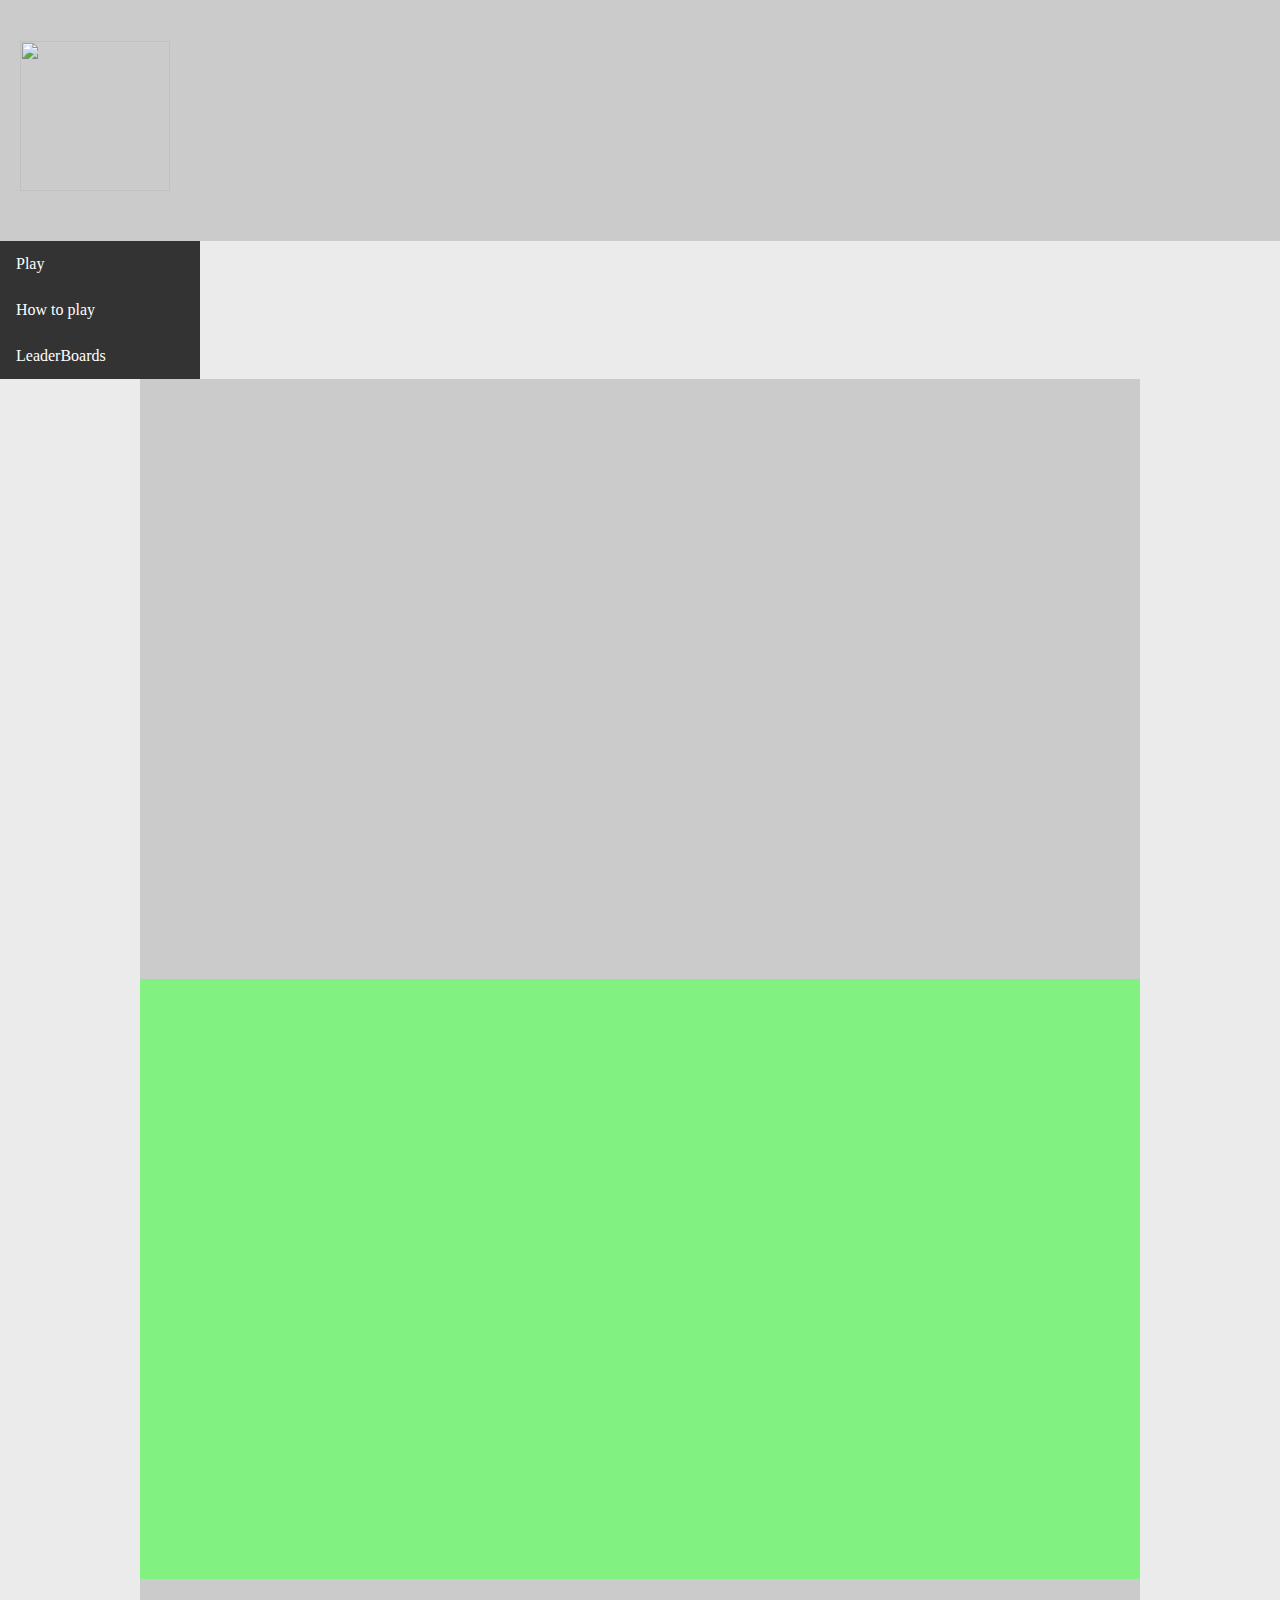
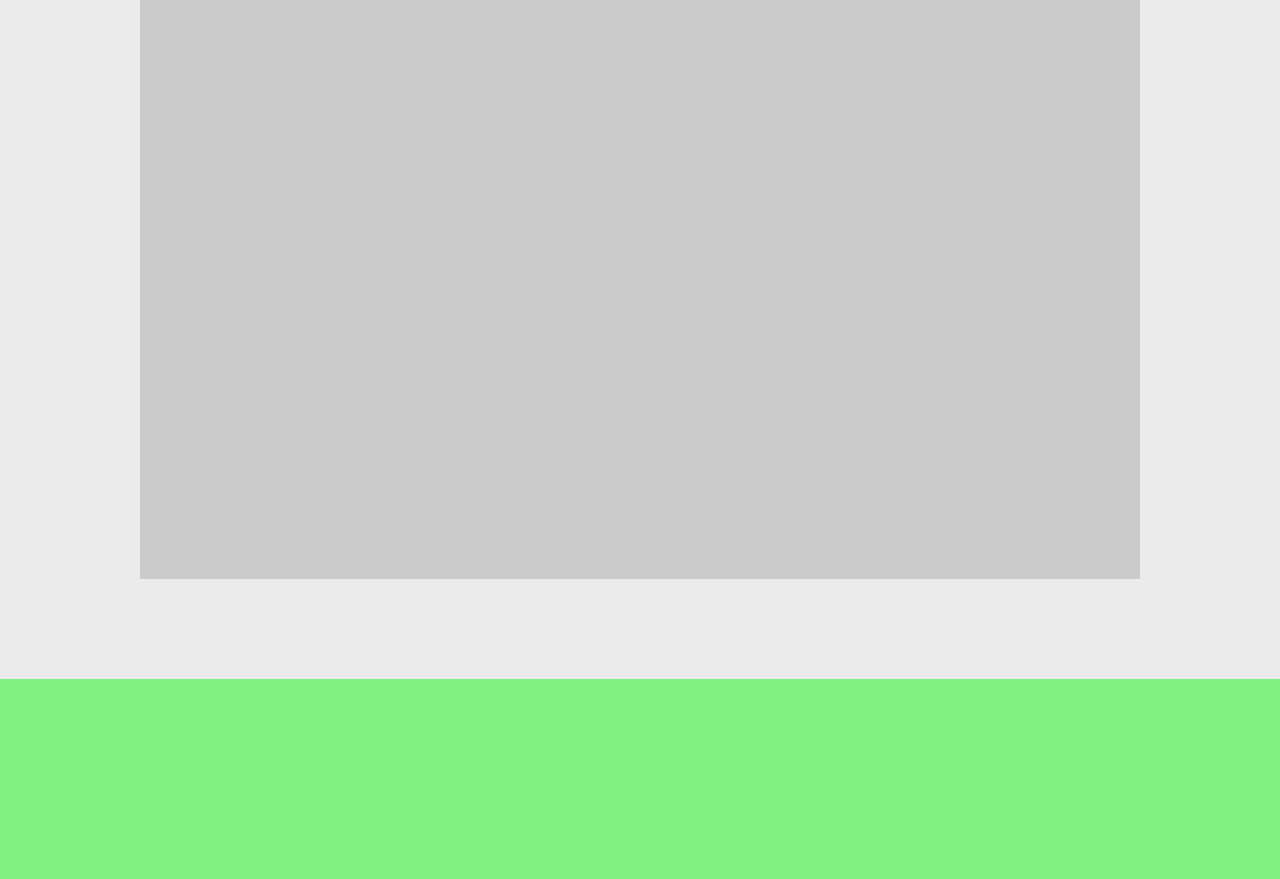
==== index.html @ 2e2e2897 "index ver3.2" ====
<!DOCTYPE html>
<html>
<head>
	<title>DINO GURIN</title>
</head>
<style type="text/css">
	body{
		    background-color: rgb(235, 235, 235);
		    margin:0px;
	}
	.header {
  		background-color: #f1f1f1;
  		padding: 20px;
  		background-color: rgb(203,203,203);
	}
	#logo{
		width: 150px;
		height: 150px;
	}
	#block1{
		width: 1000px;
		height: 600px;
		background-color: rgb(203,203,203);
		margin:auto;
		margin-top: 0px;
		position :relative;
	}
	#block2{
		width: 1000px;
		height: 600px;
		background-color: rgb(129,241,129);
		margin:auto;
	}
	#block3{
		width: 1000px;
		height: 600px;
		background-color: rgb(203,203,203);
		margin:auto;
	}
	.footer{
		background-color: rgb(129,241,129);
		padding: 100px;
		margin-top: 100px;
	}
	ul {
  	list-style-type: none;
  	margin: 0;
  	padding: 0;
  	width: 200px;
  	overflow: hidden;
  	background-color: #333;
 	position: sticky;
 	top: 0;
 	animation: aniul 2s ;
	}
	@keyframes aniul{
  		from{width: 1px}
		to{width: 200px}
	}
	li a {
  	display: block;
  	color: white;
  	padding: 14px 16px;
  	text-decoration: none;
  	}
	li a:hover {
  	background-color: #111;
	}

</style>
<body>
	<div class="header">
  	<h1><img id="logo" src="logohead.png"></h1>
	</div>
	<ul>
  <li><a href="#block1">Play</a></li>
  <li><a href="#block2">How to play</a></li>
  <li><a href="#block3">LeaderBoards</a></li>
</ul>
	<div id="block1"></div>
	<div id="block2"></div>
	<div id="block3"></div>

	
	<div class="footer"></div>

</body>
</html>
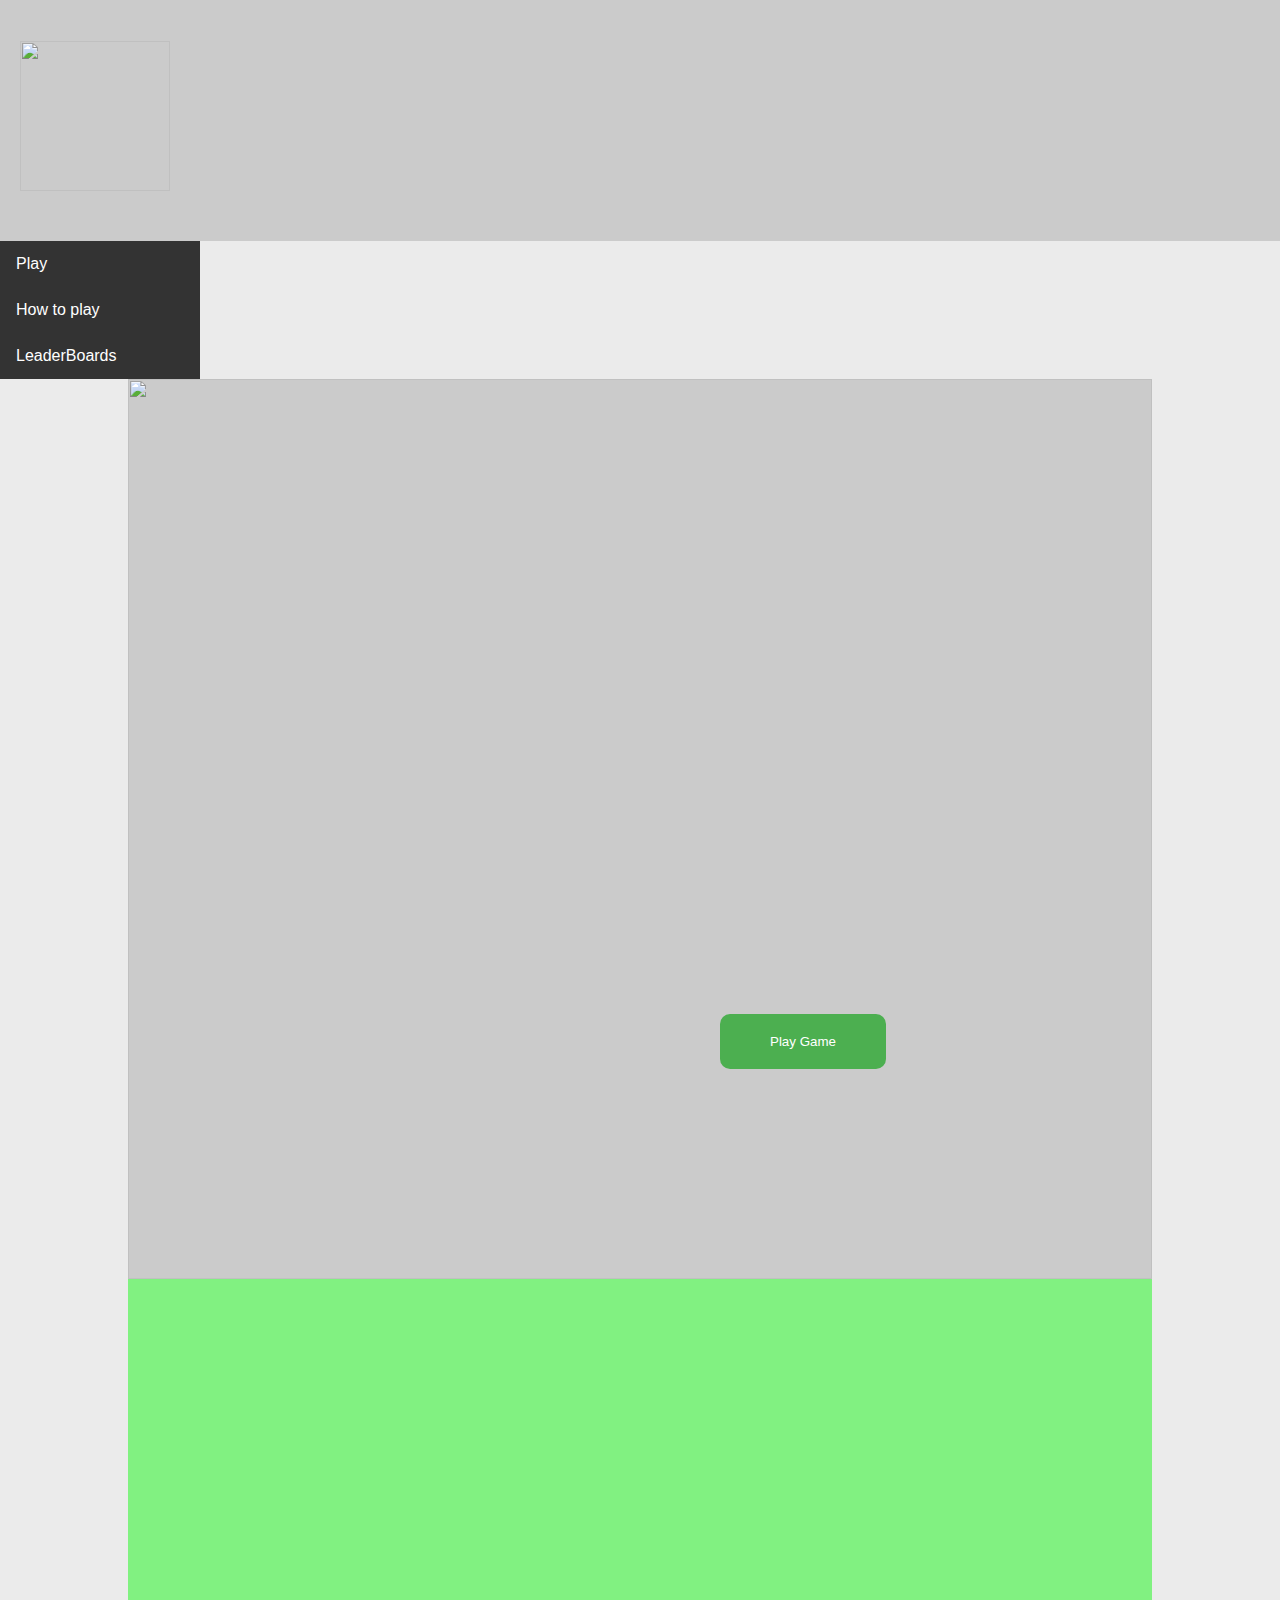
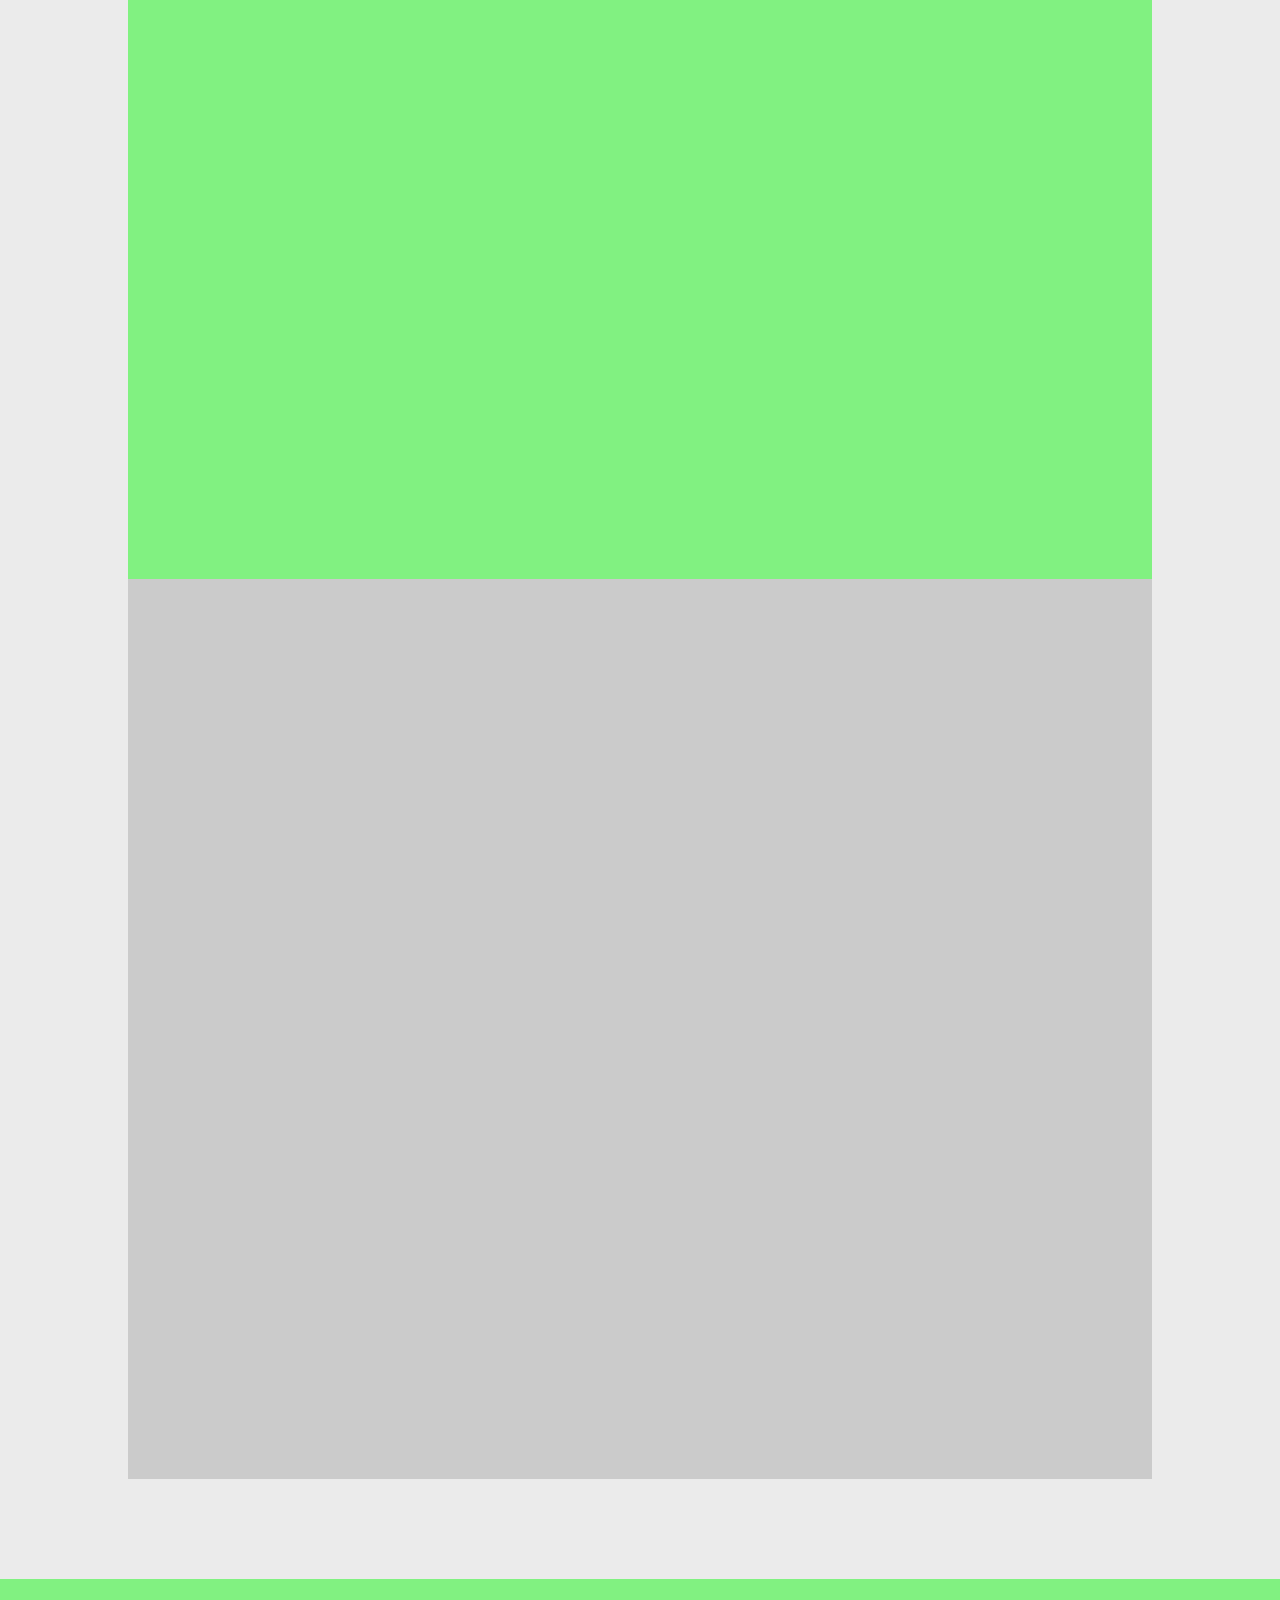
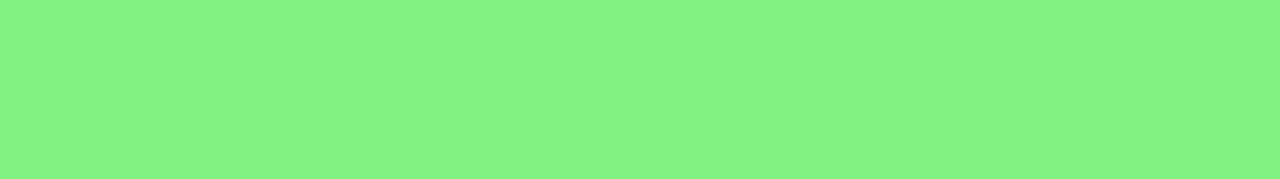
==== commit b278395c: "index ver 0.6" ====
--- a/index.html
+++ b/index.html
@@ -1,47 +1,60 @@
 <!DOCTYPE html>
 <html>
 <head>
-	<title>DINO GURIN</title>
+	<title>Dino Gurin</title>
 </head>
 <style type="text/css">
 	body{
 		    background-color: rgb(235, 235, 235);
 		    margin:0px;
-	}
+		    font-family: Arial, Helvetica, sans-serif;
+	}
+
 	.header {
   		background-color: #f1f1f1;
   		padding: 20px;
   		background-color: rgb(203,203,203);
 	}
+
 	#logo{
 		width: 150px;
 		height: 150px;
-	}
+
+		
+	}
+
 	#block1{
-		width: 1000px;
-		height: 600px;
+		width: 80vw;
+		height: 100vh;
 		background-color: rgb(203,203,203);
 		margin:auto;
 		margin-top: 0px;
-		position :relative;
-	}
+	}
+	#block1img{
+		width: 80vw;
+		height: 100vh;
+	}
+
 	#block2{
-		width: 1000px;
-		height: 600px;
+		width: 80vw;
+		height: 100vh;
 		background-color: rgb(129,241,129);
 		margin:auto;
 	}
+
 	#block3{
-		width: 1000px;
-		height: 600px;
+		width: 80vw;
+		height: 100vh;
 		background-color: rgb(203,203,203);
 		margin:auto;
 	}
+
 	.footer{
 		background-color: rgb(129,241,129);
 		padding: 100px;
 		margin-top: 100px;
 	}
+
 	ul {
   	list-style-type: none;
   	margin: 0;
@@ -53,10 +66,12 @@
  	top: 0;
  	animation: aniul 2s ;
 	}
+
 	@keyframes aniul{
   		from{width: 1px}
 		to{width: 200px}
 	}
+
 	li a {
   	display: block;
   	color: white;
@@ -66,6 +81,128 @@
 	li a:hover {
   	background-color: #111;
 	}
+
+
+
+	h2{
+  font-style: solid;
+  font-style: italic;
+  color: hsl(123,100%,50%);
+  text-align: center;
+}
+input[type=text]{
+  width: 100%;
+  padding: 12px 20px;
+  margin: 8px 0;
+  display: inline-block;
+  border: 1px solid #ccc;
+  box-sizing: border-box;
+}
+body div#playgame{
+  display: block;
+  position: absolute;
+  top: 110%;
+  padding: 16px;
+  left: 55%;
+  bottom: 55%;
+  z-index: 1;
+}
+button {
+  background-color: #4CAF50;
+  color: white;
+  padding: 20px 50px;
+  margin: 8px 0;
+  border: none;
+  cursor: pointer;
+  width: 20%;
+  border-radius: 10px; 
+}
+
+button:hover {
+  opacity: 0.8;
+  background-color: yellow;
+  color: black;
+}
+
+.cancelbtn {
+  width: auto;
+  padding: 10px 18px;
+  background-color: #f44336;
+}
+
+.imgcontainer {
+  text-align: center;
+  margin: 24px 0 12px 0;
+  position: relative;
+}
+
+img.avatar {
+  width: 40%;
+  border-radius: 50%;
+}
+
+.container {
+  padding: 16px;
+}
+
+span.psw {
+  float: right;
+  padding-top: 16px;
+}
+.modal {
+  display: none; /* Hidden by default */
+  position: fixed; /* Stay in place */
+  z-index: 1; /* Sit on top */
+  left: 0;
+  top: 0;
+  width: 100%; /* Full width */
+  height: 100%; /* Full height */
+  overflow: auto; /* Enable scroll if needed */
+  background-color: rgb(0,0,0); /* Fallback color */
+  background-color: rgba(0,0,0,0.4); /* Black w/ opacity */
+  padding-top: 60px;
+}
+.modal-content {
+  background-color: #fefefe;
+  margin: 5% auto 15% auto; /* 5% from the top, 15% from the bottom and centered */
+  border: 1px solid #888;
+  width: 80%; /* Could be more or less, depending on screen size */
+}
+.close {
+  position: absolute;
+  right: 25px;
+  top: 0;
+  color: #000;
+  font-size: 35px;
+  font-weight: bold;
+}
+
+.close:hover,
+.close:focus {
+  color: red;
+  cursor: pointer;
+}
+
+/* Add Zoom Animation */
+.animate {
+  animation: animatezoom 0.6s
+}
+
+@keyframes animatezoom {
+  from {transform: scale(0)}
+  to {transform: scale(1)}
+}
+
+/* Change styles for span and cancel button on extra small screens */
+@media screen and (max-width: 300px) {
+  span.psw {
+     display: block;
+     float: none;
+  }
+  .cancelbtn {
+     width: 100%;
+  }
+}
 
 </style>
 <body>
@@ -77,12 +214,48 @@
   <li><a href="#block2">How to play</a></li>
   <li><a href="#block3">LeaderBoards</a></li>
 </ul>
-	<div id="block1"></div>
+	<div id="block1"><img id="block1img" src="block1.jpg"></div>
 	<div id="block2"></div>
 	<div id="block3"></div>
 
+
+	<div id="playgame">
+<button onclick="document.getElementById('id01').style.display='block'" style="width:auto;">Play Game</button>
+</div>
+<div id="id01" class="modal">
+
+  <form class="modal-content animate" action="/action_page.php">
+    <div class="imgcontainer">
+      <span onclick="document.getElementById('id01').style.display='none'" class="close" title="Close Modal">&times;</span>
+    </div>
+
+    <div class="container">
+      <label for="uname"><b>Username</b></label>
+      <input type="text" placeholder="Enter Username" name="uname" required>
+
+      <button type="submit">Agree</button>
+    </div>
+
+    <div class="container" style="background-color:#f1f1f1">
+      <button type="button" onclick="document.getElementById('id01').style.display='none'" class="cancelbtn">Cancel</button>
+    </div>
+  </form>
+</div>
+
 	
 	<div class="footer"></div>
 
+	<script>
+// Get the modal
+var modal = document.getElementById('id01');
+
+// When the user clicks anywhere outside of the modal, close it
+window.onclick = function(event) {
+    if (event.target == modal) {
+        modal.style.display = "none";
+    }
+}
+</script>
+
 </body>
 </html>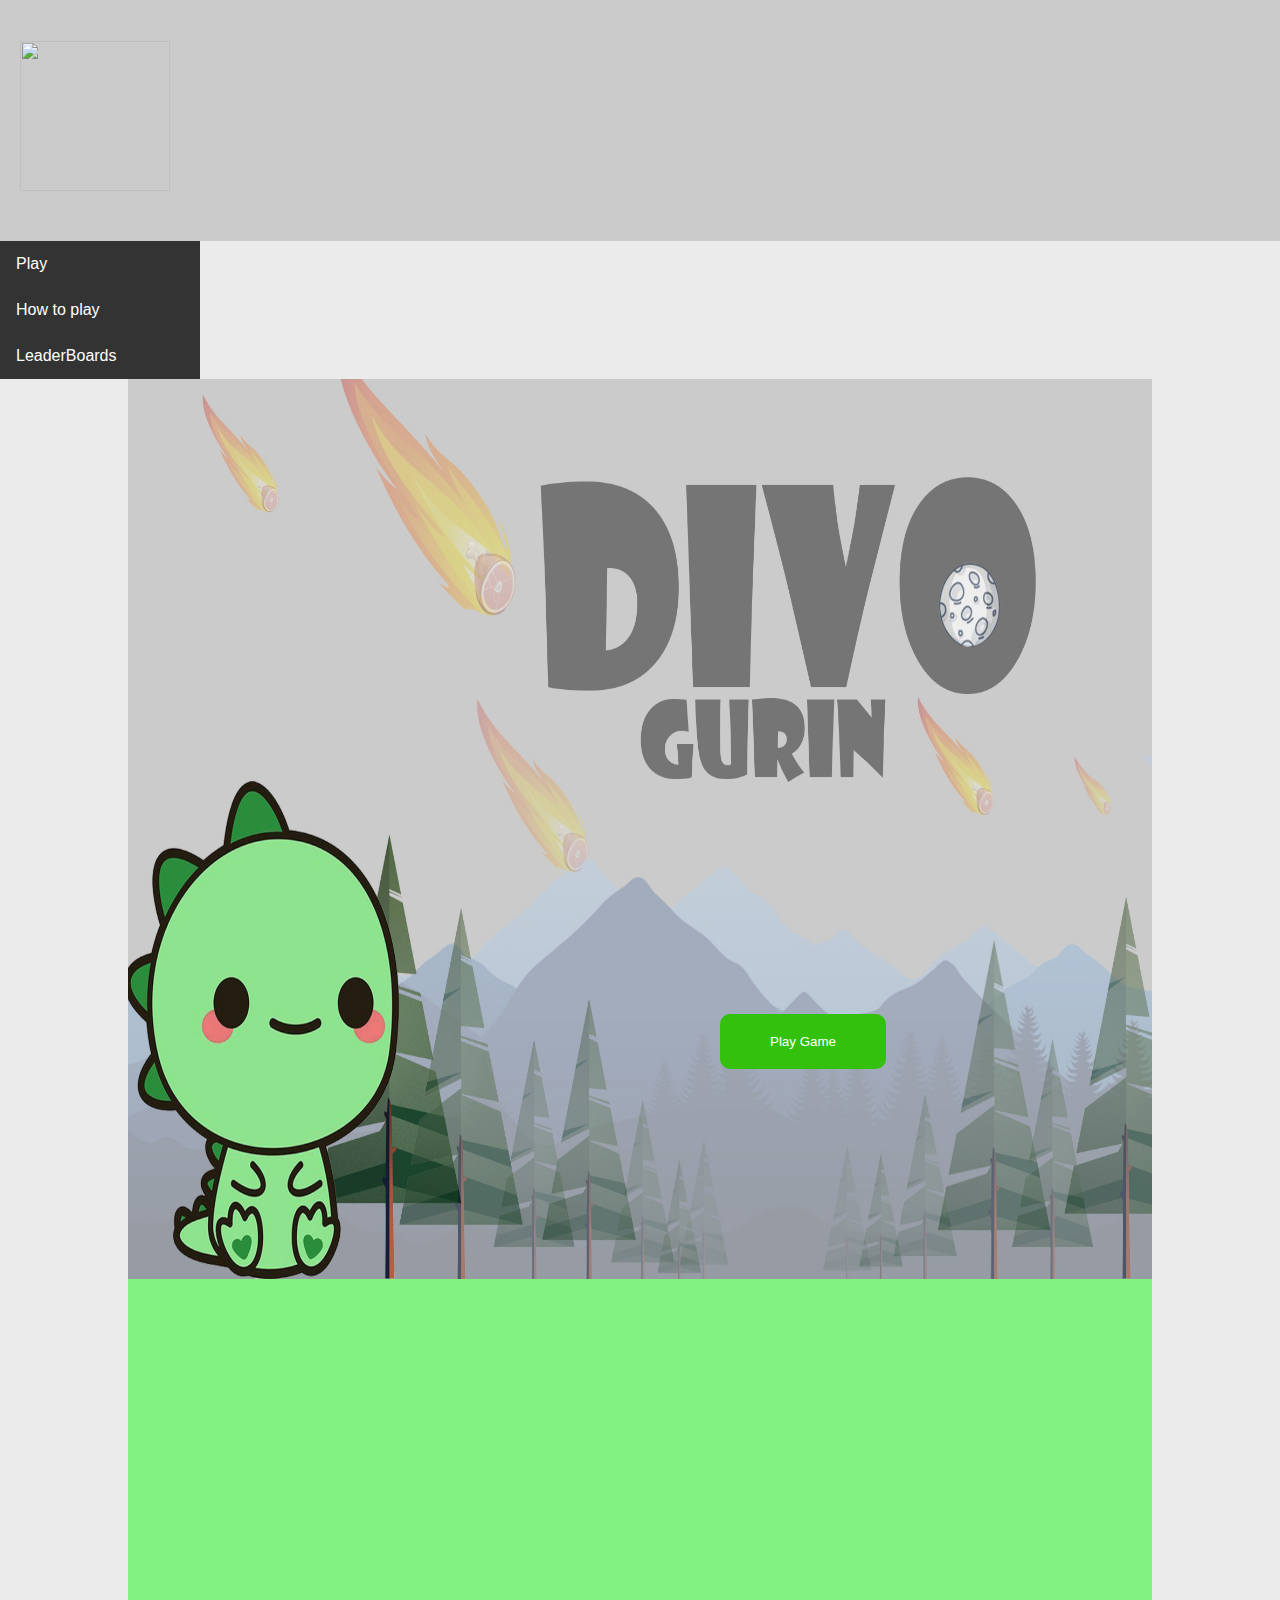
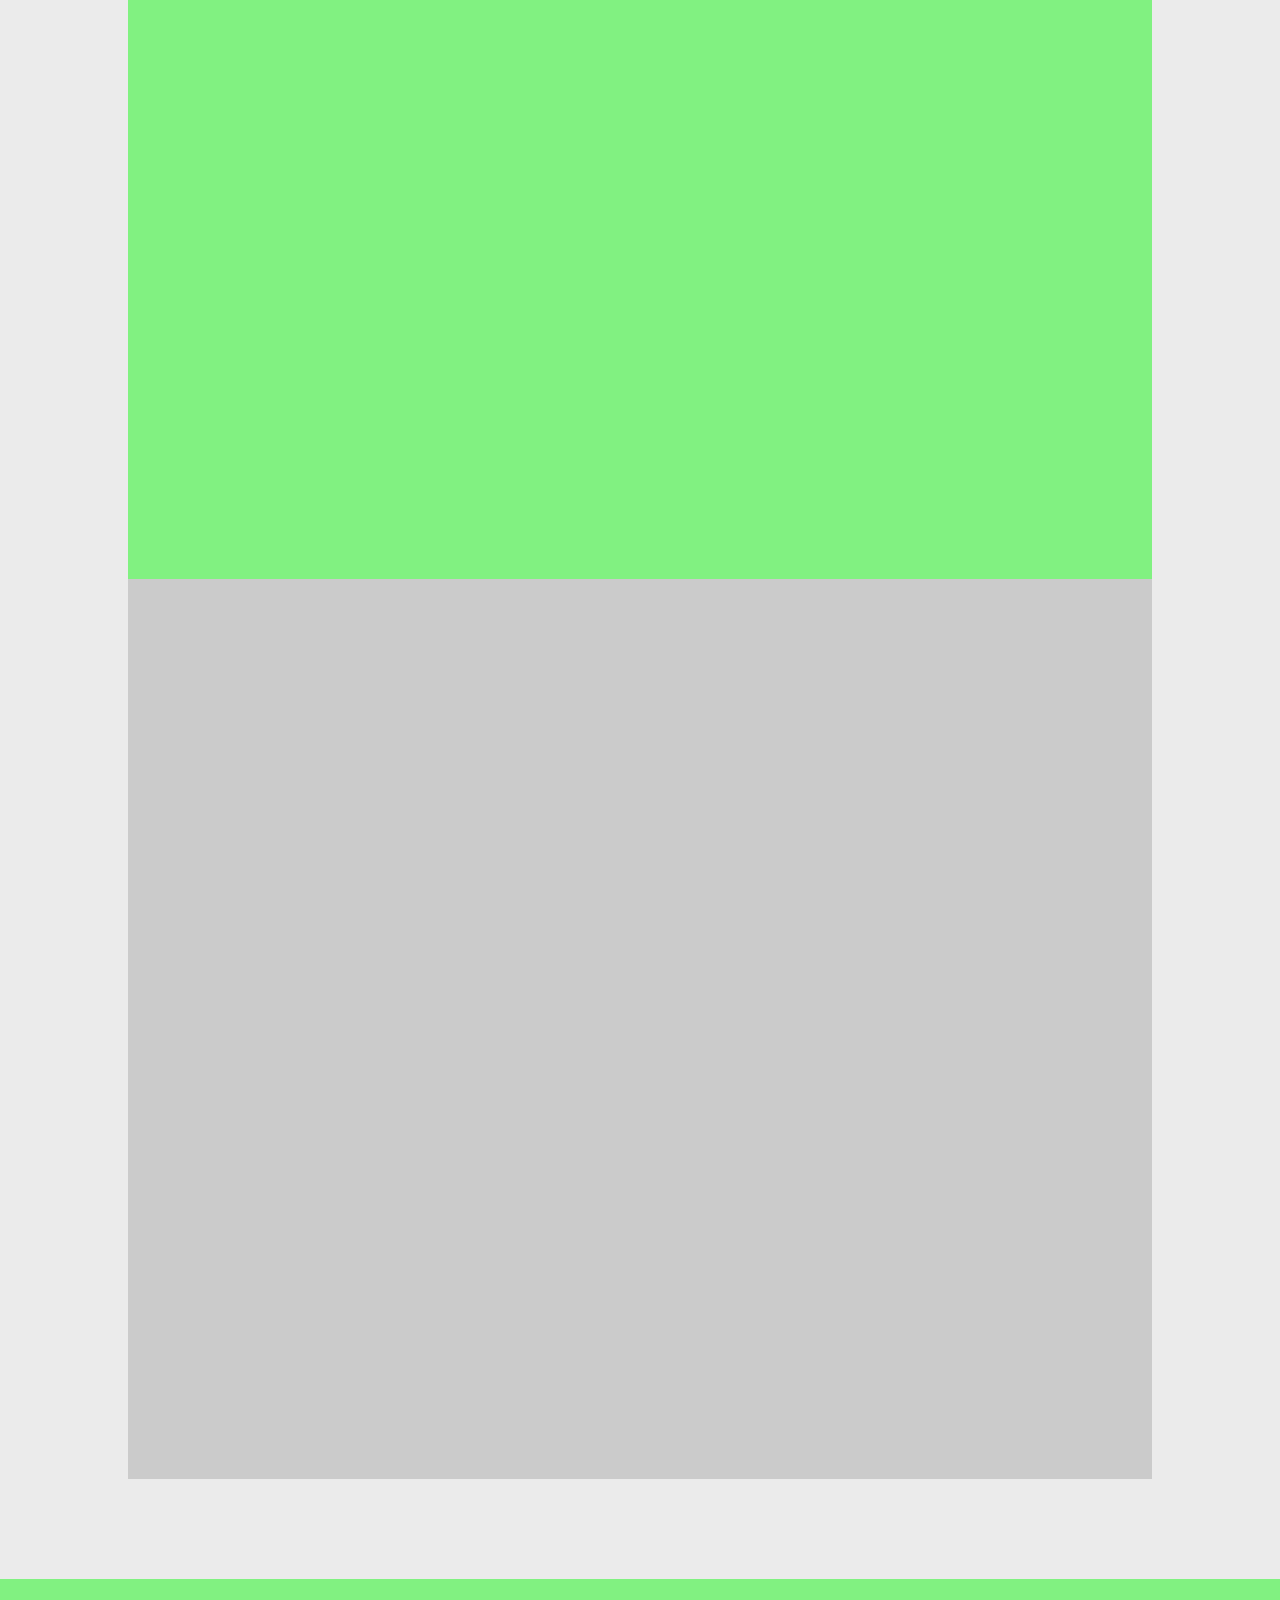
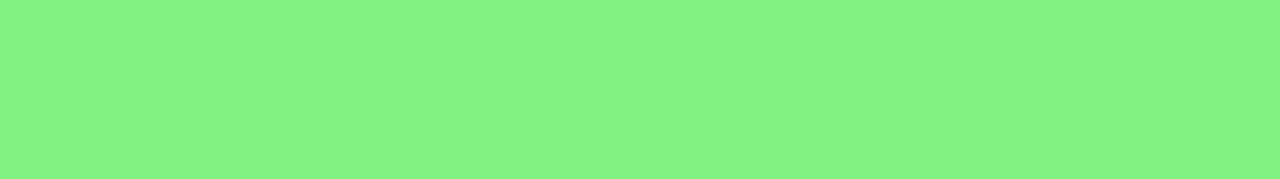
==== commit 847ffce0: "Update index.html" ====
--- a/index.html
+++ b/index.html
@@ -91,7 +91,7 @@
   text-align: center;
 }
 input[type=text]{
-  width: 100%;
+  width: 30%;
   padding: 12px 20px;
   margin: 8px 0;
   display: inline-block;
@@ -108,7 +108,7 @@
   z-index: 1;
 }
 button {
-  background-color: #4CAF50;
+  background-color: #33c10d;;
   color: white;
   padding: 20px 50px;
   margin: 8px 0;
@@ -119,9 +119,9 @@
 }
 
 button:hover {
-  opacity: 0.8;
-  background-color: yellow;
-  color: black;
+  opacity: 0.1r;
+  background-color: gray;
+  color: white;
 }
 
 .cancelbtn {
@@ -157,10 +157,10 @@
   top: 0;
   width: 100%; /* Full width */
   height: 100%; /* Full height */
-  overflow: auto; /* Enable scroll if needed */
+  overflow: hidden; /* Enable scroll if needed */
   background-color: rgb(0,0,0); /* Fallback color */
   background-color: rgba(0,0,0,0.4); /* Black w/ opacity */
-  padding-top: 60px;
+  padding-top: 70px;
 }
 .modal-content {
   background-color: #fefefe;
@@ -224,14 +224,14 @@
 </div>
 <div id="id01" class="modal">
 
-  <form class="modal-content animate" action="/action_page.php">
+  <form class="modal-content animate" action="game.html">
     <div class="imgcontainer">
       <span onclick="document.getElementById('id01').style.display='none'" class="close" title="Close Modal">&times;</span>
     </div>
 
     <div class="container">
       <label for="uname"><b>Username</b></label>
-      <input type="text" placeholder="Enter Username" name="uname" required>
+      <input type="text" placeholder="Enter Username" name="uname" required><br>
 
       <button type="submit">Agree</button>
     </div>
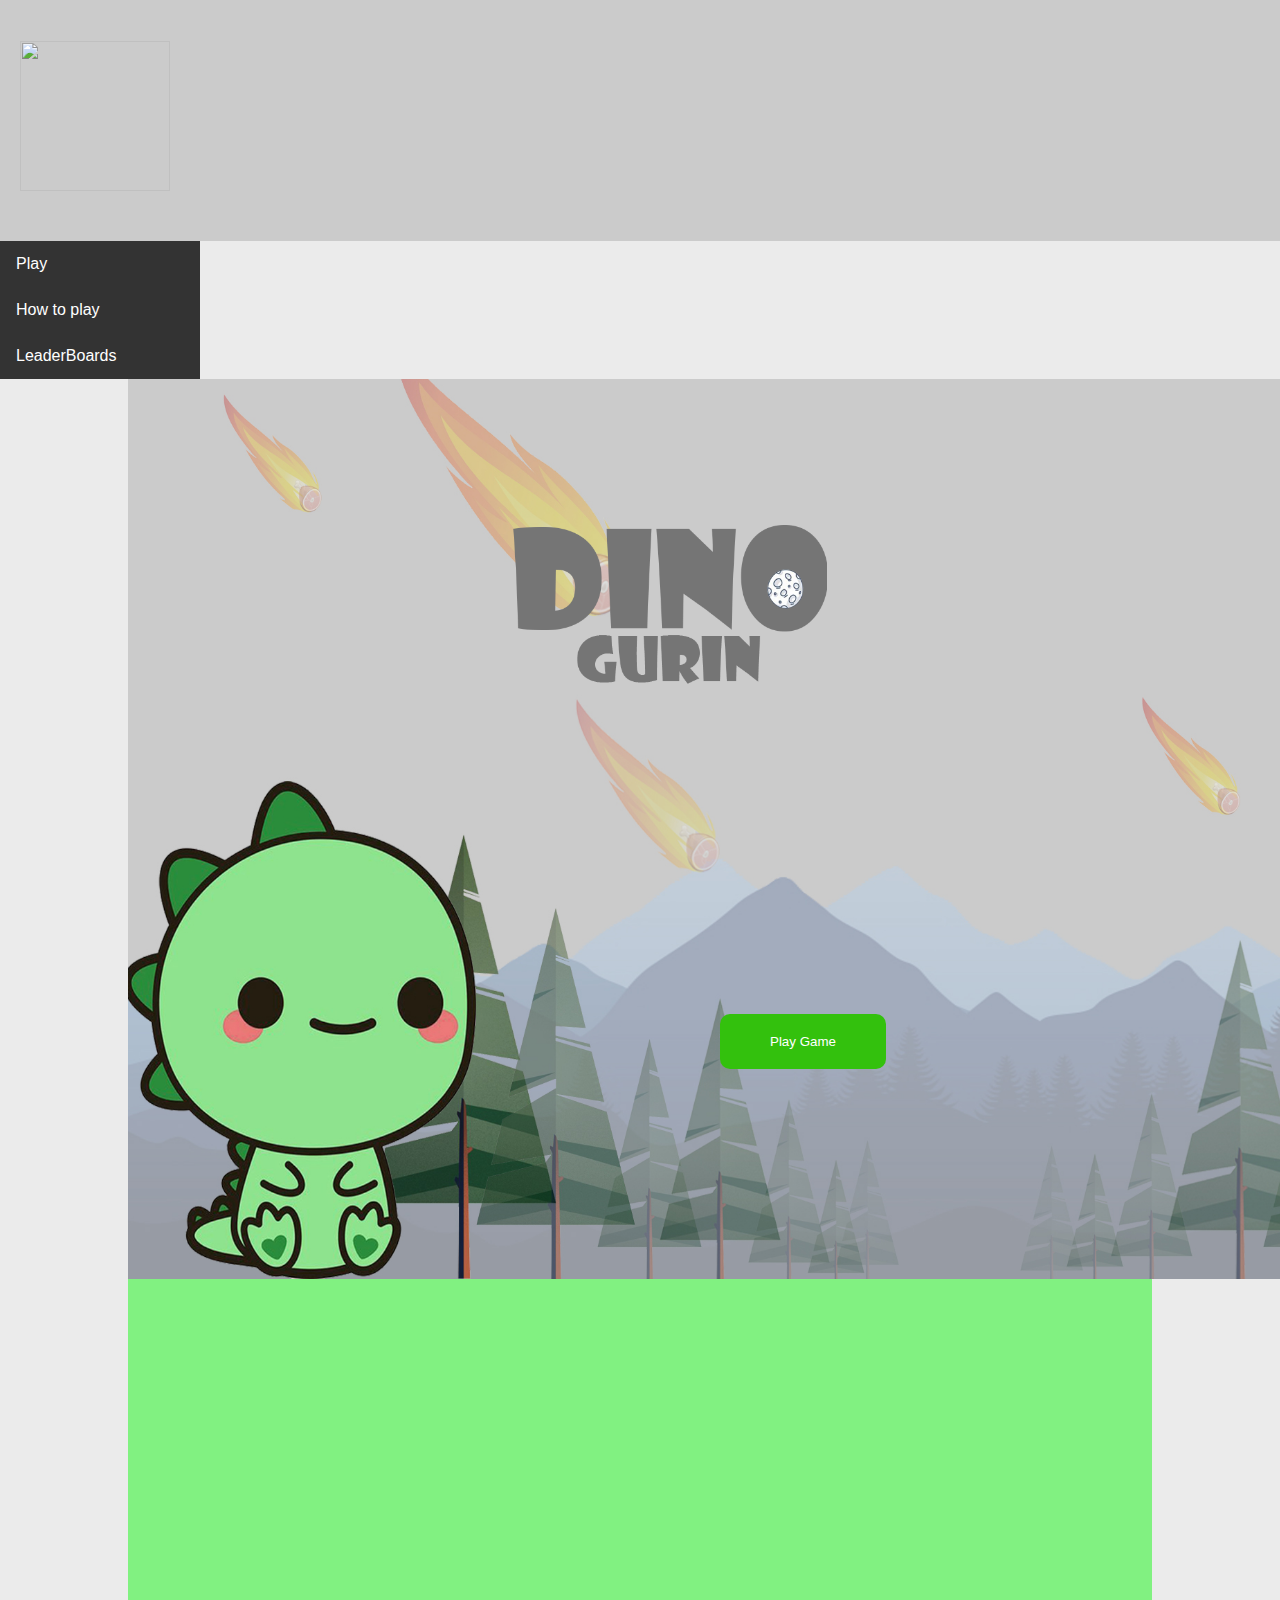
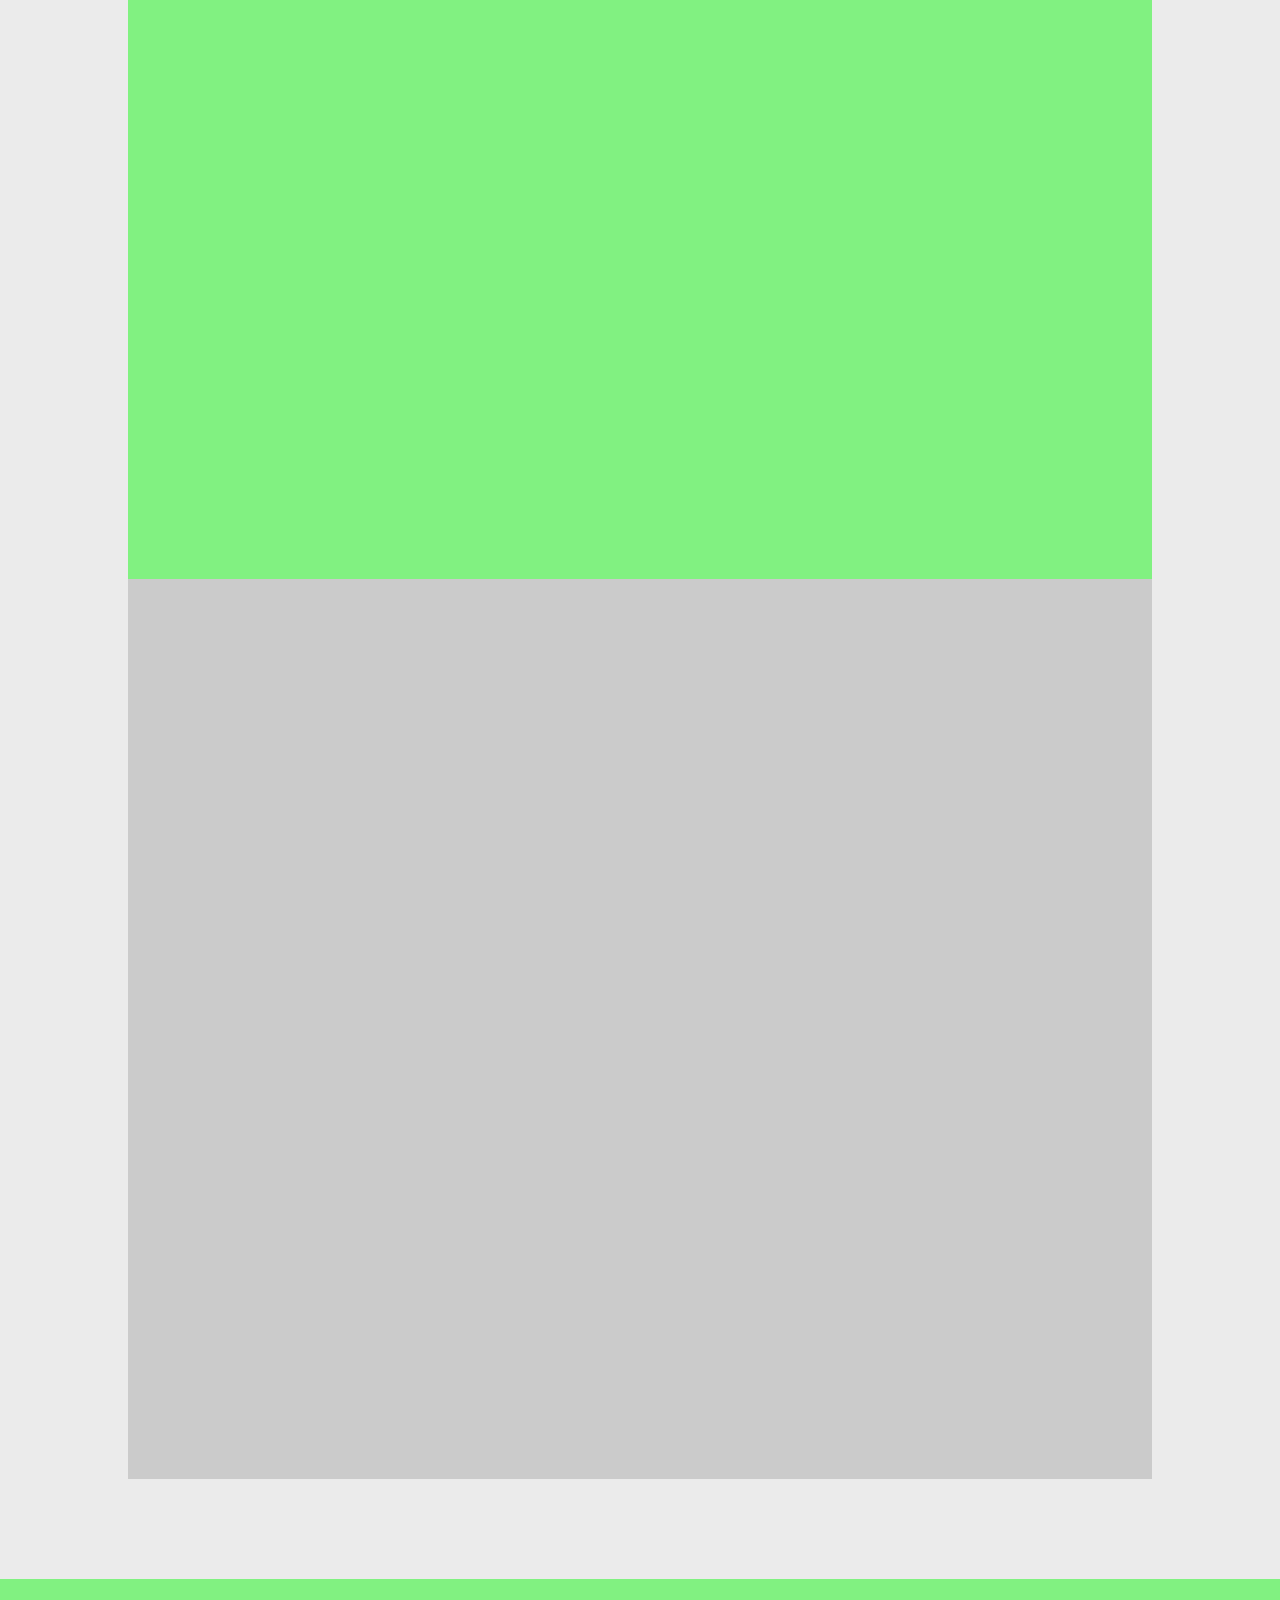
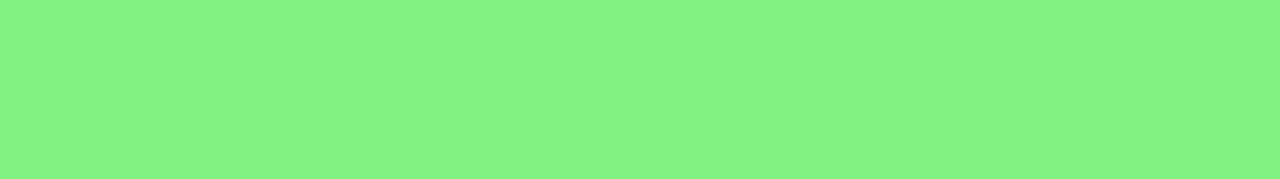
==== commit fdab89b7: "index" ====
--- a/index.html
+++ b/index.html
@@ -1,6 +1,7 @@
 <!DOCTYPE html>
 <html>
 <head>
+  <meta name="viewport" content="width=device-width, initial-scale=0.6, maximum-scale=0.6, minimum-scale=0.6">
 	<title>Dino Gurin</title>
 </head>
 <style type="text/css">
@@ -31,9 +32,18 @@
 		margin-top: 0px;
 	}
 	#block1img{
-		width: 80vw;
-		height: 100vh;
-	}
+		height: 100%;
+    background-size: contain;
+    background-repeat: no-repeat;
+    background-position: center;
+	}
+  #dinoal{
+    position: absolute;
+    top: 50%;
+    left: 40%;
+    height:35vh;
+
+  }
 
 	#block2{
 		width: 80vw;
@@ -62,9 +72,9 @@
   	width: 200px;
   	overflow: hidden;
   	background-color: #333;
- 	position: sticky;
- 	top: 0;
- 	animation: aniul 2s ;
+ 	  position: sticky;
+ 	  top: 0;
+ 	  animation: aniul 2s ;
 	}
 
 	@keyframes aniul{
@@ -77,6 +87,9 @@
   	color: white;
   	padding: 14px 16px;
   	text-decoration: none;
+    text-overflow: ellipsis;
+    white-space: nowrap;
+    overflow: hidden;
   	}
 	li a:hover {
   	background-color: #111;
@@ -215,6 +228,7 @@
   <li><a href="#block3">LeaderBoards</a></li>
 </ul>
 	<div id="block1"><img id="block1img" src="block1.jpg"></div>
+  <img id="dinoal" src="dinoAlpha.png">
 	<div id="block2"></div>
 	<div id="block3"></div>
 
@@ -246,10 +260,8 @@
 	<div class="footer"></div>
 
 	<script>
-// Get the modal
 var modal = document.getElementById('id01');
 
-// When the user clicks anywhere outside of the modal, close it
 window.onclick = function(event) {
     if (event.target == modal) {
         modal.style.display = "none";
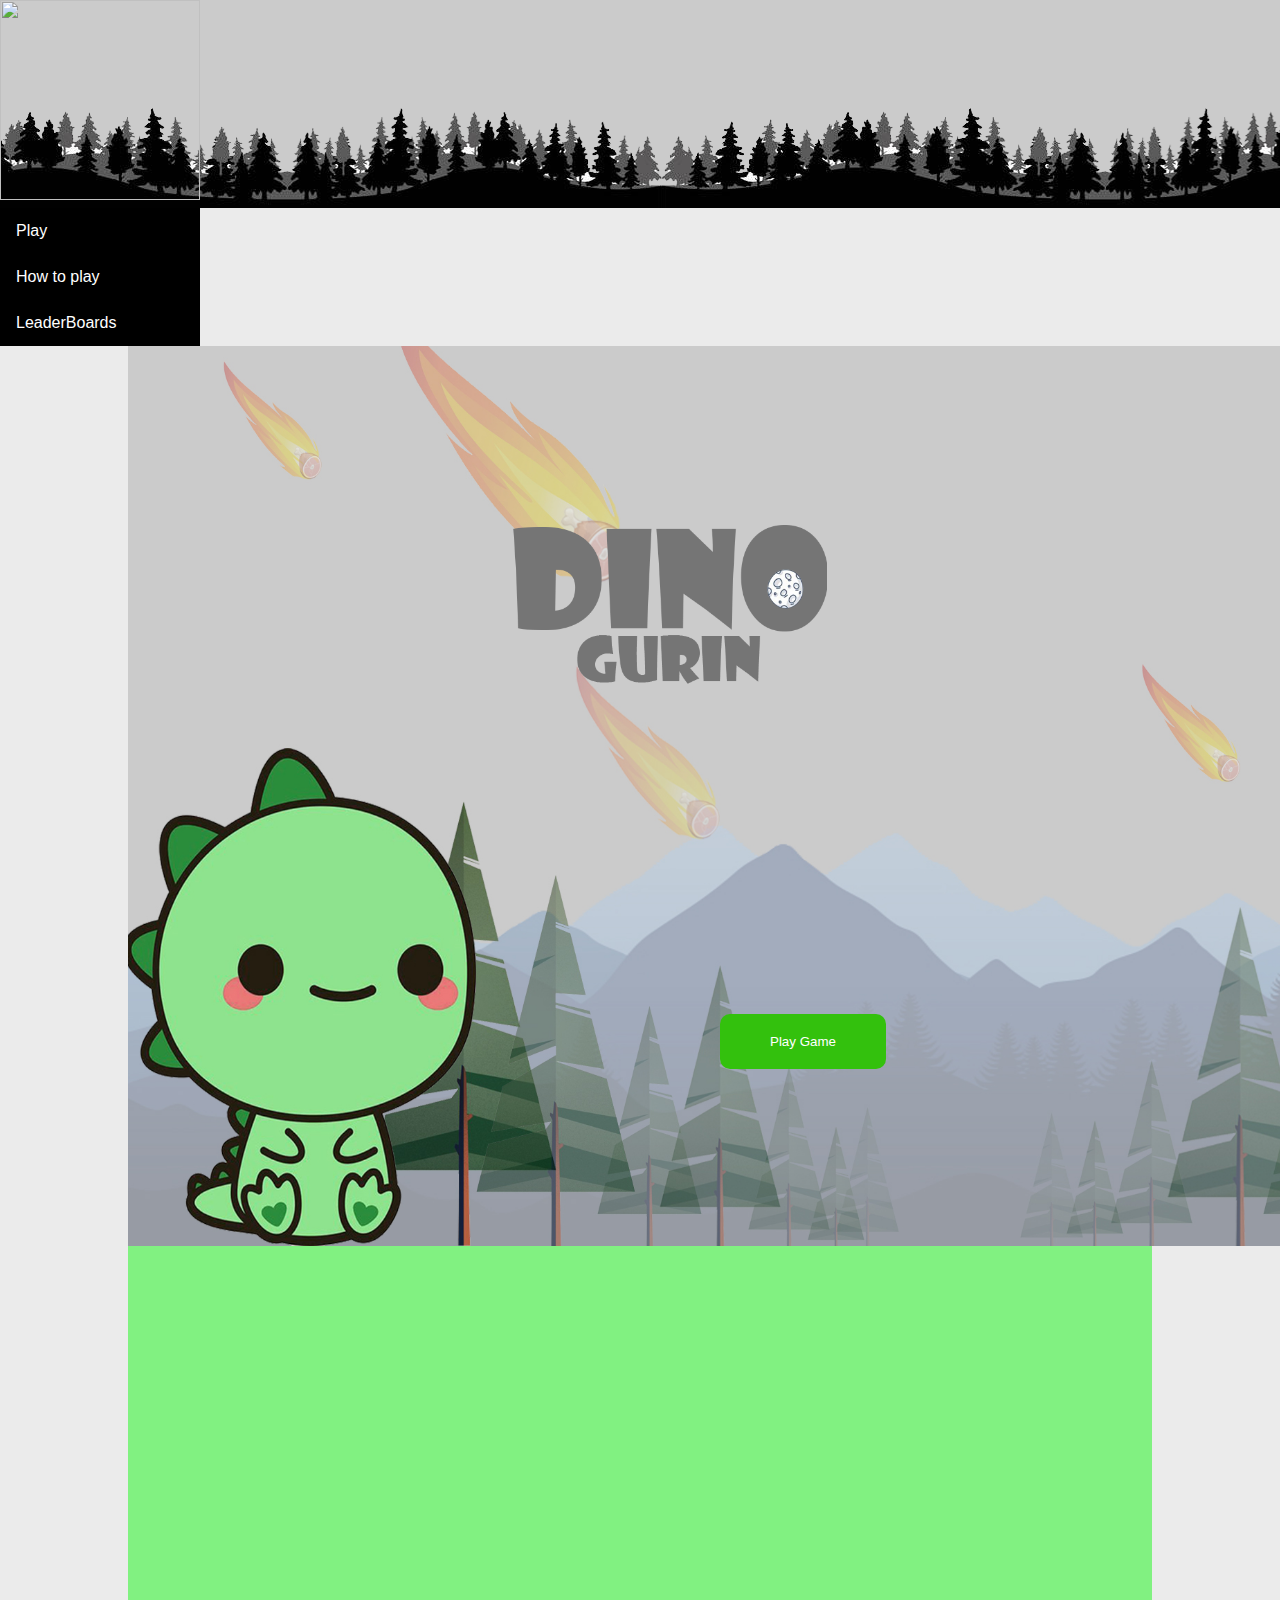
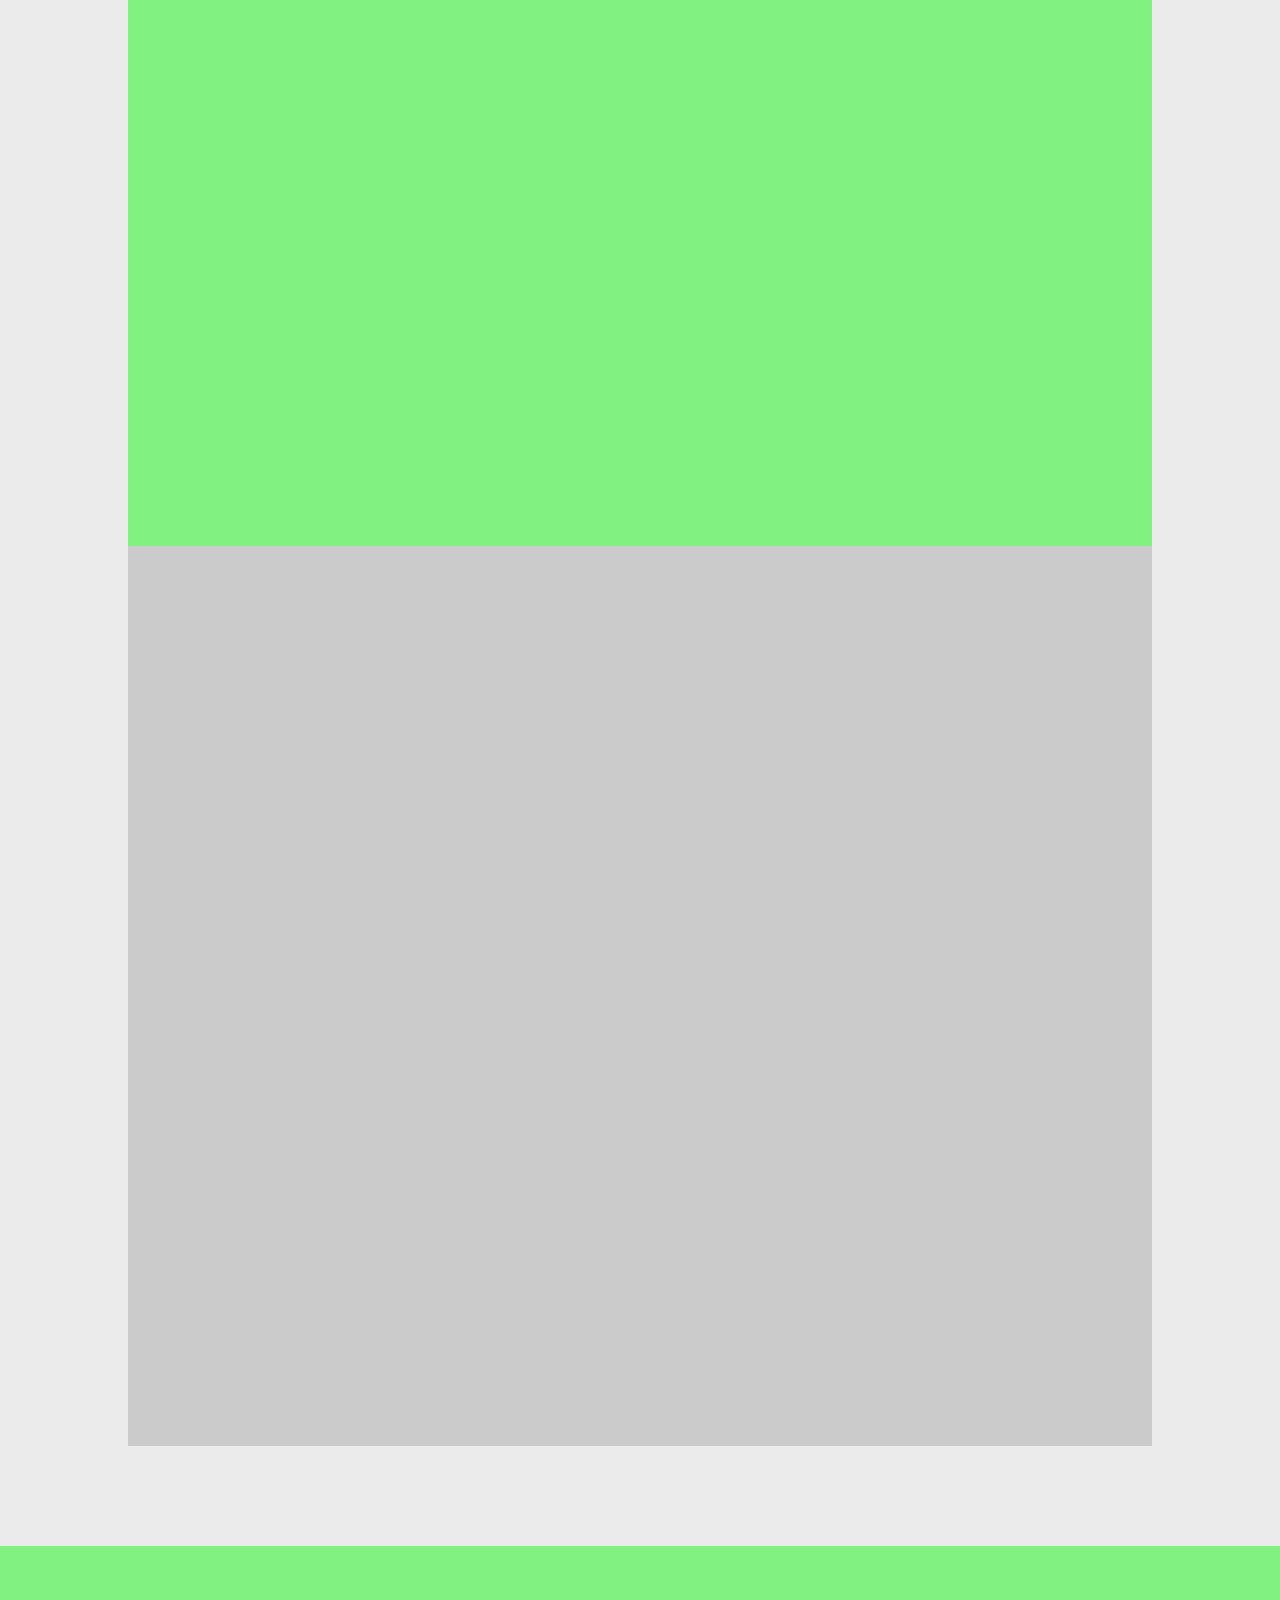
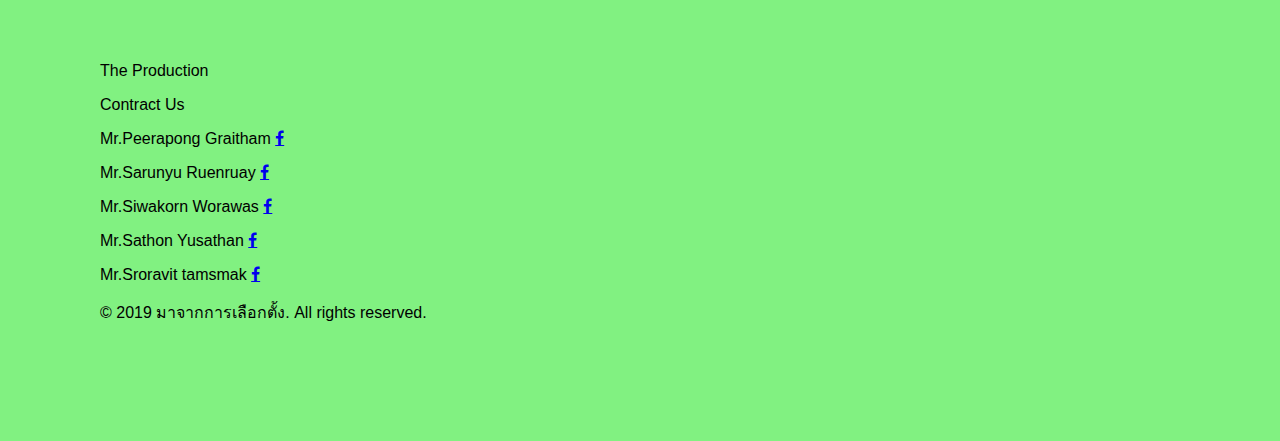
==== commit a3cf7544: "index" ====
--- a/index.html
+++ b/index.html
@@ -12,14 +12,19 @@
 	}
 
 	.header {
-  		background-color: #f1f1f1;
-  		padding: 20px;
+  		padding: 0px;
   		background-color: rgb(203,203,203);
 	}
-
+  #wildpic{
+    width: 100vw;
+    background-size: contain;
+    background-position: center;
+    margin: 0px;
+    padding: 0px;
+  }
 	#logo{
-		width: 150px;
-		height: 150px;
+		width: 200px;
+		height: 200px;
 
 		
 	}
@@ -30,6 +35,7 @@
 		background-color: rgb(203,203,203);
 		margin:auto;
 		margin-top: 0px;
+    
 	}
 	#block1img{
 		height: 100%;
@@ -71,7 +77,7 @@
   	padding: 0;
   	width: 200px;
   	overflow: hidden;
-  	background-color: #333;
+  	background-color: black;
  	  position: sticky;
  	  top: 0;
  	  animation: aniul 2s ;
@@ -92,10 +98,16 @@
     overflow: hidden;
   	}
 	li a:hover {
-  	background-color: #111;
-	}
-
-
+  	background-color: #333;
+	}
+
+  h1{
+    margin: 0px;
+    background-image: url('wild.png');
+    background-repeat: no-repeat;
+    background-position: bottom;
+
+  }
 
 	h2{
   font-style: solid;
@@ -257,7 +269,22 @@
 </div>
 
 	
-	<div class="footer"></div>
+	<div class="footer">
+  <link rel="stylesheet" href="https://cdnjs.cloudflare.com/ajax/libs/font-awesome/4.7.0/css/font-awesome.min.css">
+  <p> The Production <p1>
+  <p> Contract Us <p1>
+  <p> Mr.Peerapong Graitham <p1>
+  <a href="https://www.facebook.com/yeen.nakab" class="fa fa-facebook"></a>
+  <p> Mr.Sarunyu Ruenruay<p1>
+  <a href="https://www.facebook.com/sarunyu.ruenruay" class="fa fa-facebook"></a>
+  <p> Mr.Siwakorn Worawas<p1>
+  <a href="https://www.facebook.com/deathza" class="fa fa-facebook"></a>
+  <p> Mr.Sathon Yusathan<p1>
+  <a href="https://www.facebook.com/Xmanucantarero" class="fa fa-facebook"></a>
+  <p> Mr.Sroravit tamsmak<p1>
+  <a href="https://www.facebook.com/sroravitoak" class="fa fa-facebook"></a>
+  <p>&copy; 2019 มาจากการเลือกตั้ง. All rights reserved.</p>
+  </div>
 
 	<script>
 var modal = document.getElementById('id01');
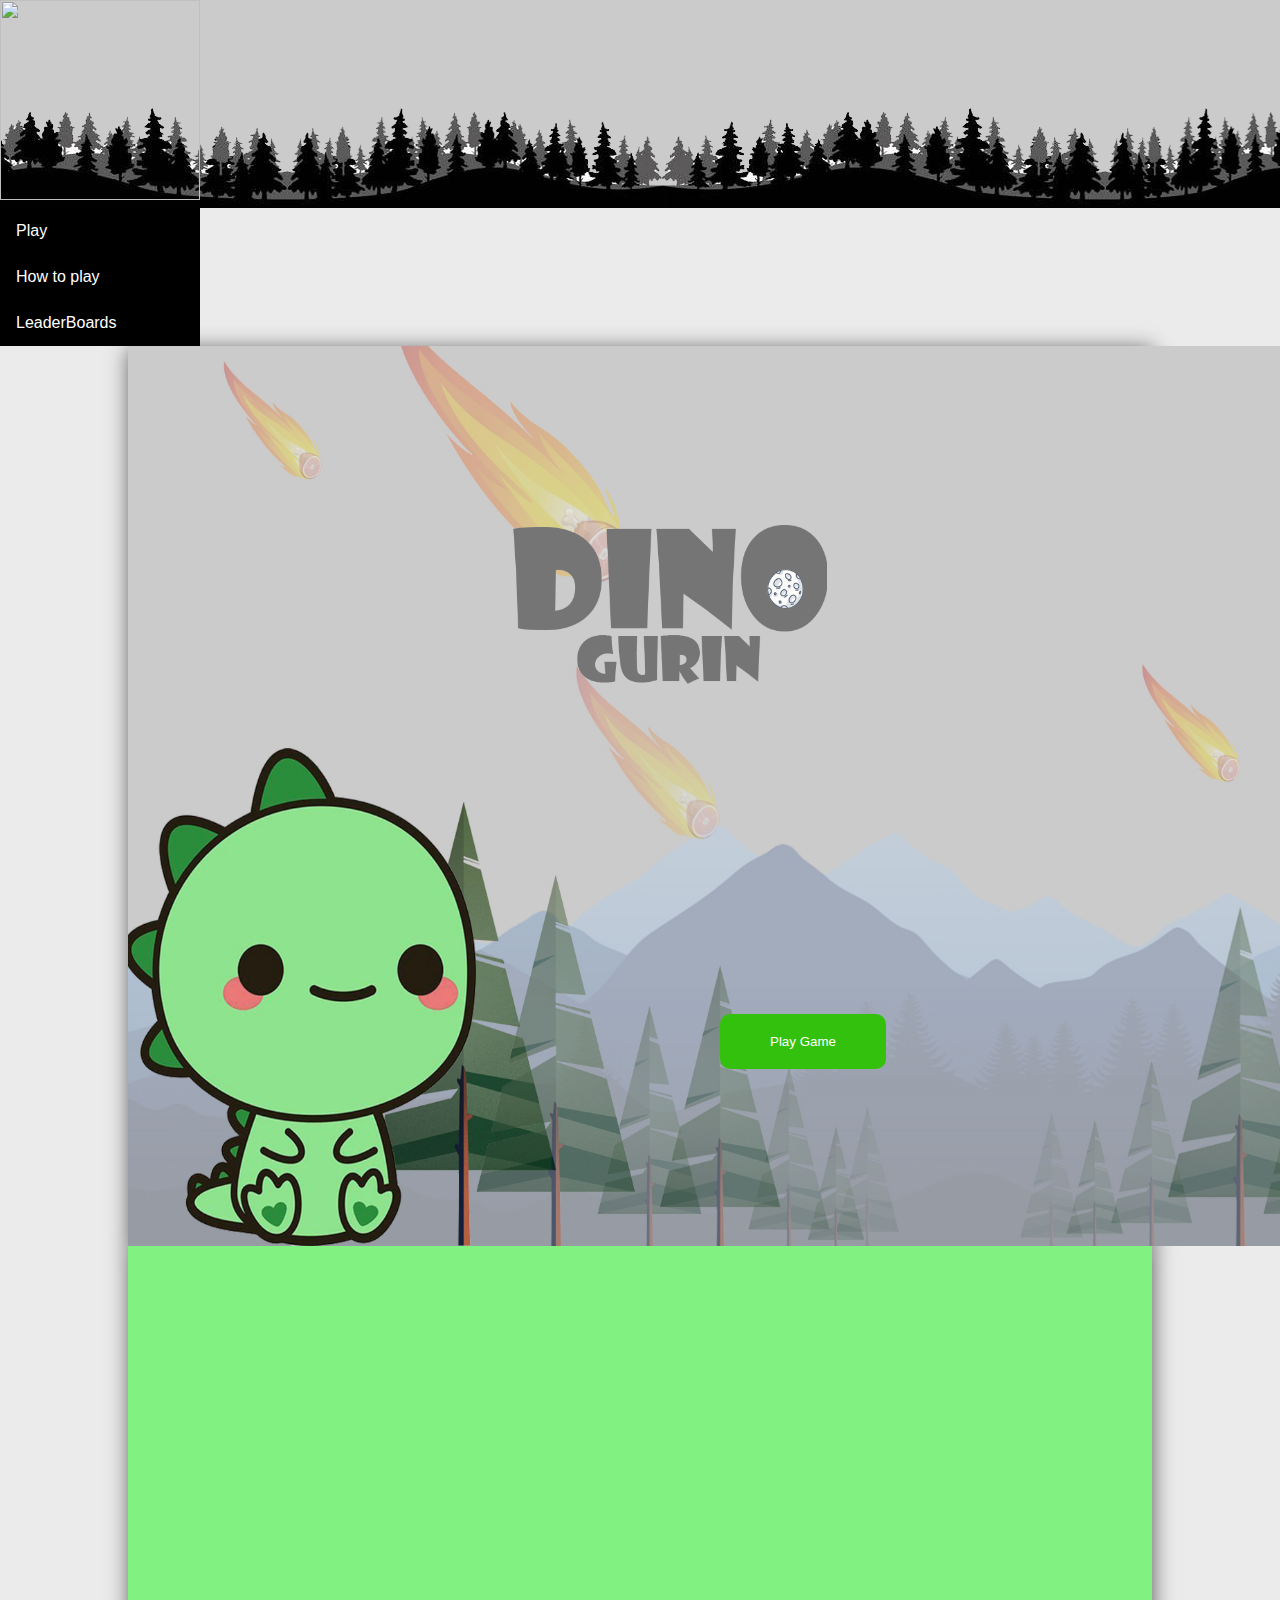
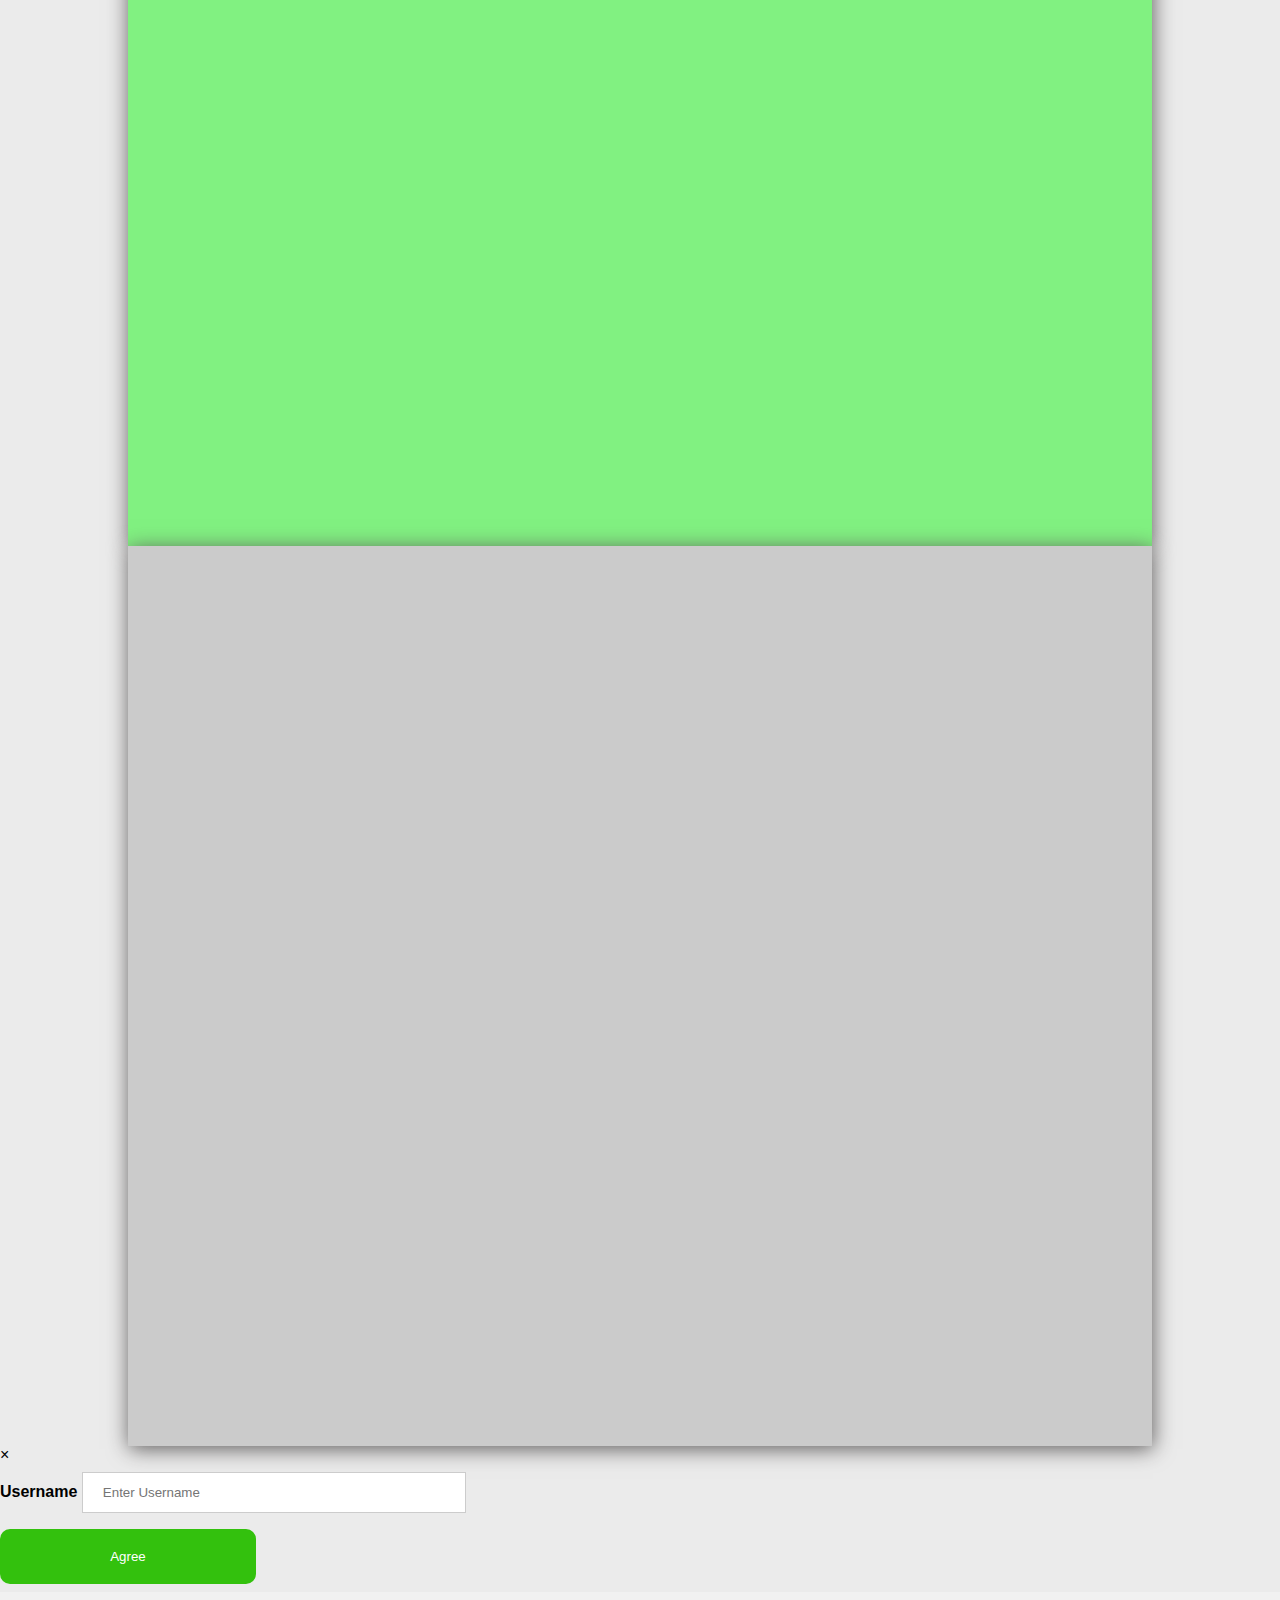
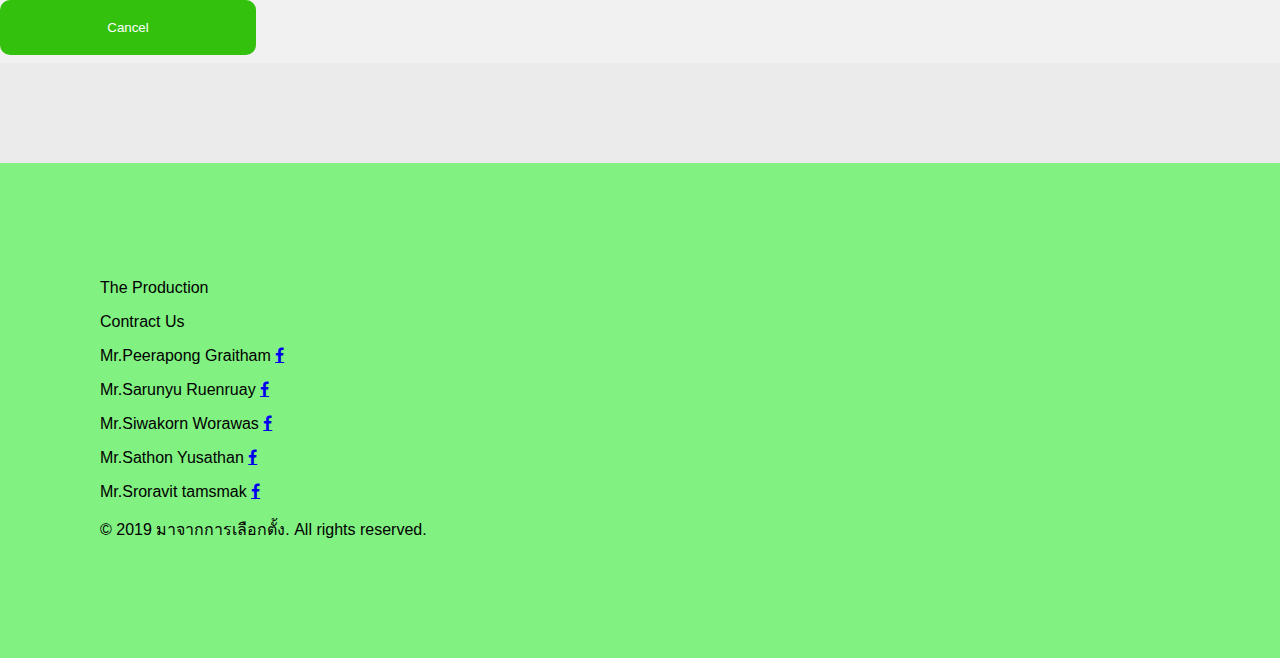
==== commit e5754583: "index" ====
--- a/index.html
+++ b/index.html
@@ -35,7 +35,14 @@
 		background-color: rgb(203,203,203);
 		margin:auto;
 		margin-top: 0px;
-    
+    box-shadow: 1px 3px 20px 0px rgb(95, 93, 93);
+    animation: animatezoom 1s
+  }
+
+    @keyframes animatezoom {
+  from {transform: scale(0)} 
+  to {transform: scale(1)}
+
 	}
 	#block1img{
 		height: 100%;
@@ -48,22 +55,39 @@
     top: 50%;
     left: 40%;
     height:35vh;
-
-  }
+    animation: animatezoom 1s
+  }
+  @keyframes animatezoom {
+  from {transform: scale(0)} 
+  to {transform: scale(1)}
+}
 
 	#block2{
 		width: 80vw;
 		height: 100vh;
 		background-color: rgb(129,241,129);
 		margin:auto;
-	}
+    box-shadow: 1px 3px 20px 0px rgb(95, 93, 93);
+    animation: animatezoom 1s
+	}
+  @keyframes animatezoom {
+  from {transform: scale(0)} 
+  to {transform: scale(1)}
+
+  }
 
 	#block3{
 		width: 80vw;
 		height: 100vh;
 		background-color: rgb(203,203,203);
 		margin:auto;
-	}
+    box-shadow: 1px 3px 20px 0px rgb(95, 93, 93);
+    animation: animatezoom 1s
+	}
+  @keyframes animatezoom {
+  from {transform: scale(0)} 
+  to {transform: scale(1)}
+  }
 
 	.footer{
 		background-color: rgb(129,241,129);
@@ -140,8 +164,12 @@
   border: none;
   cursor: pointer;
   width: 20%;
-  border-radius: 10px; 
-}
+  border-radius: 10px;
+  animation: animatezoom 1s 
+}
+@keyframes animatezoom {
+  from {transform: scale(0)} 
+  to {transform: scale(1)}
 
 button:hover {
   opacity: 0.1r;
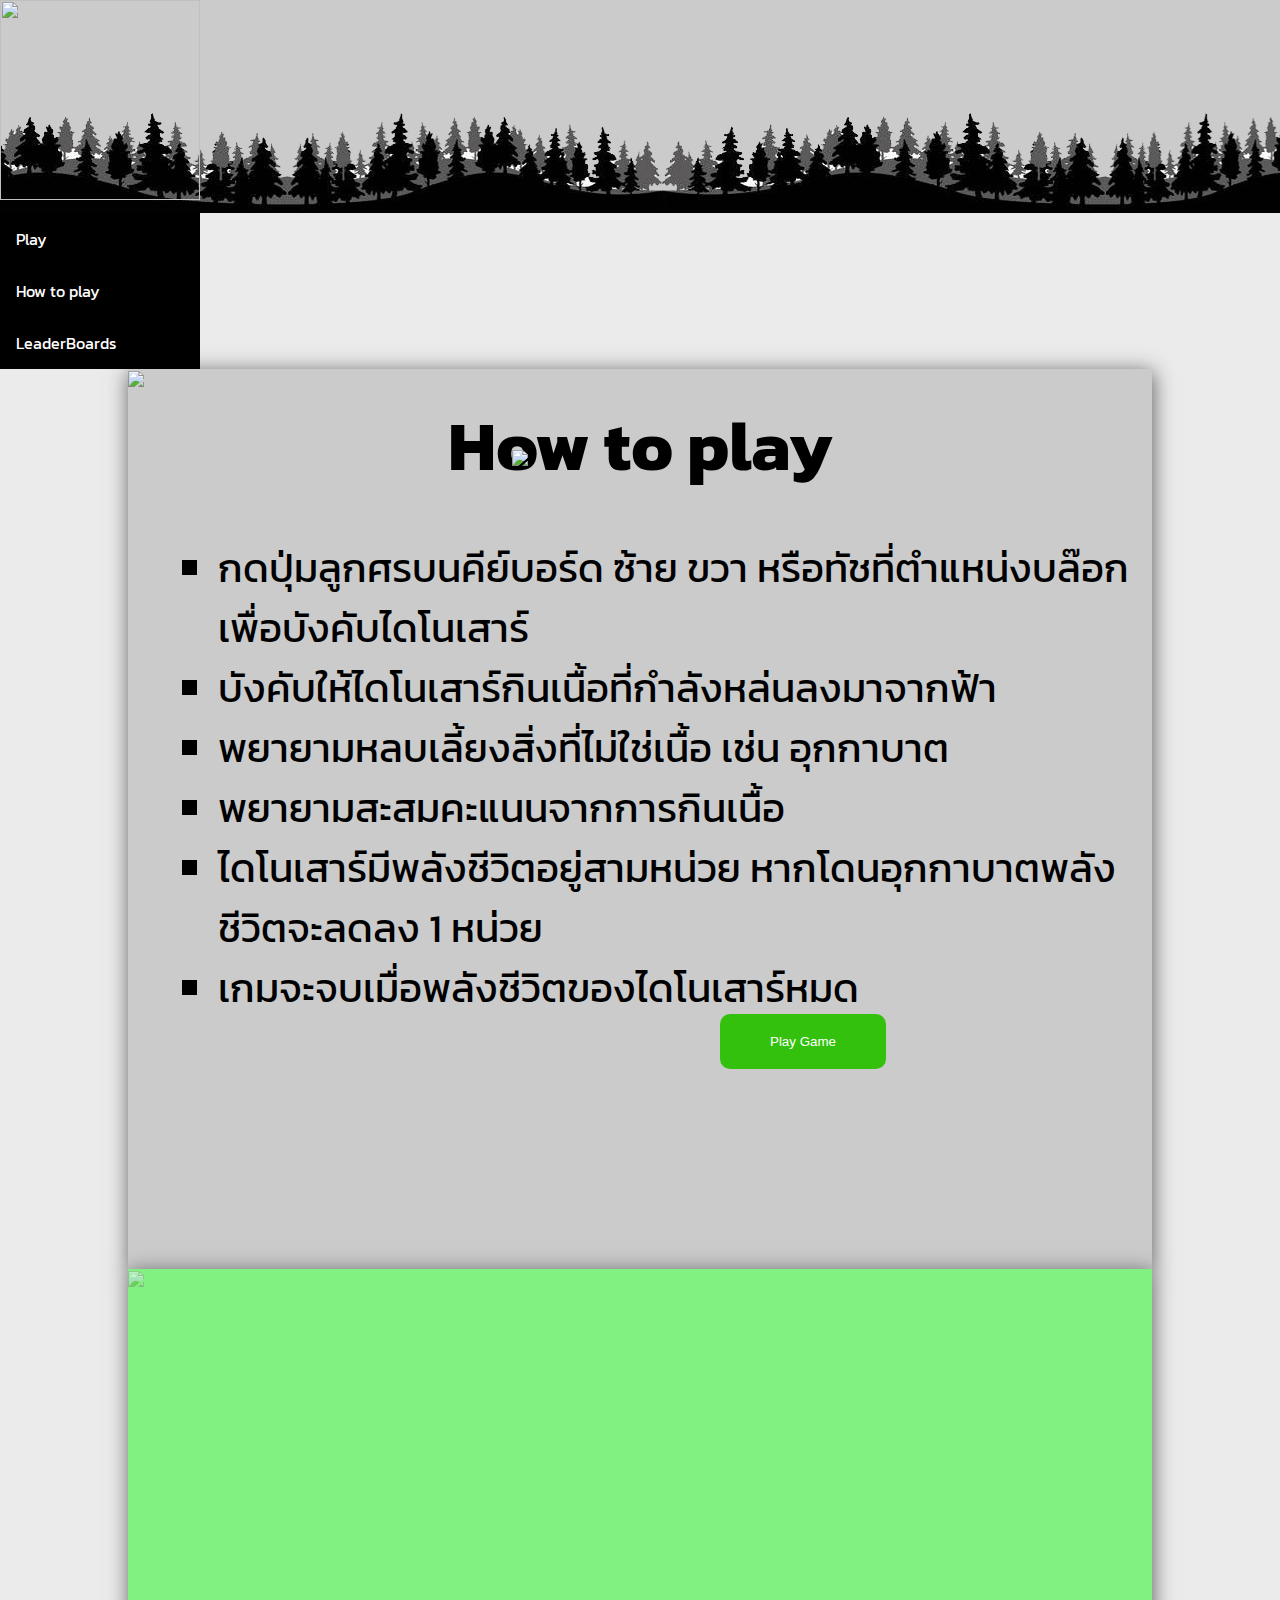
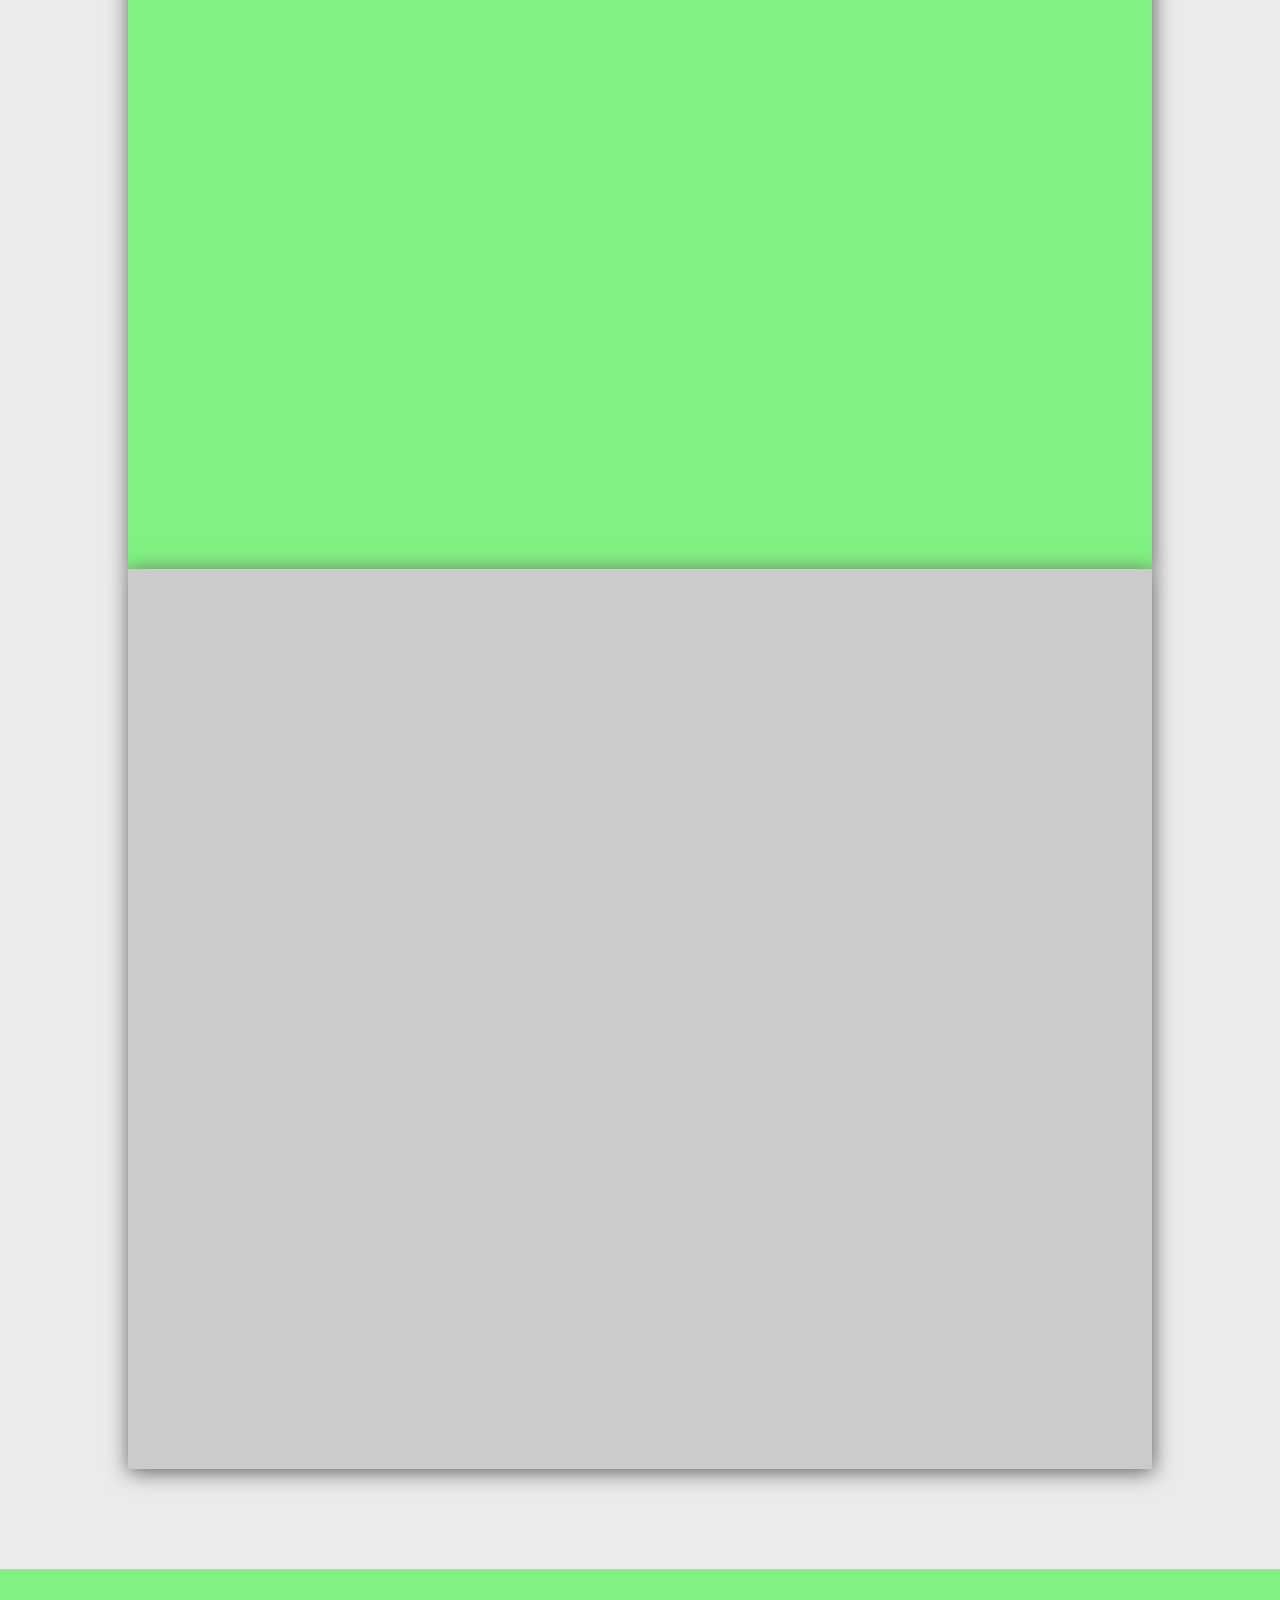
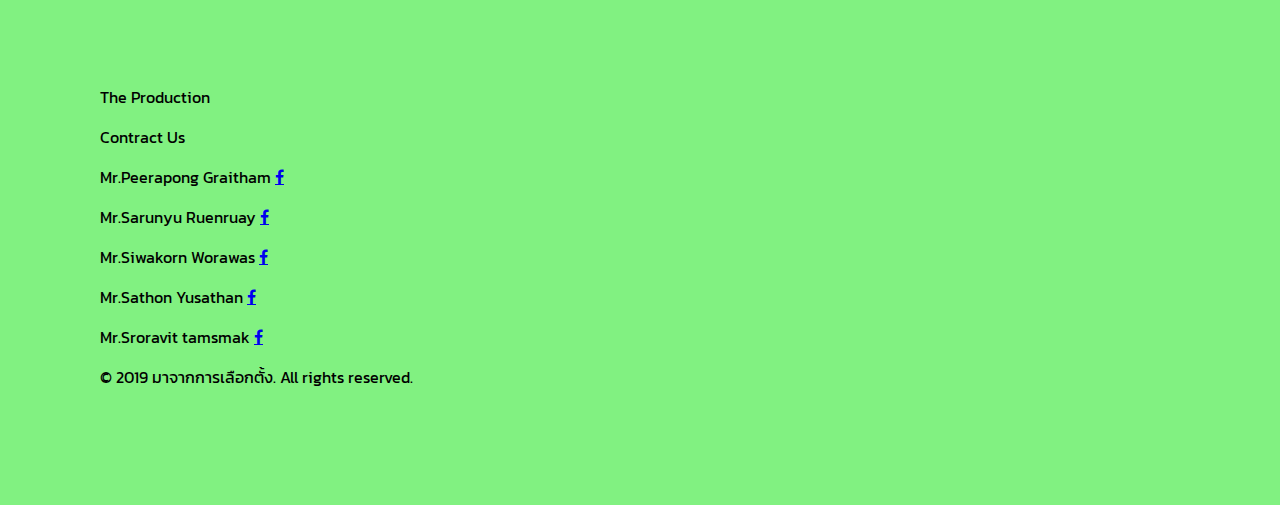
==== commit b0178904: "eww" ====
--- a/index.html
+++ b/index.html
@@ -2,13 +2,14 @@
 <html>
 <head>
   <meta name="viewport" content="width=device-width, initial-scale=0.6, maximum-scale=0.6, minimum-scale=0.6">
+  <link href="https://fonts.googleapis.com/css?family=Kanit" rel="stylesheet">
 	<title>Dino Gurin</title>
 </head>
 <style type="text/css">
 	body{
 		    background-color: rgb(235, 235, 235);
 		    margin:0px;
-		    font-family: Arial, Helvetica, sans-serif;
+        font-family: 'Kanit', sans-serif;
 	}
 
 	.header {
@@ -61,6 +62,18 @@
   from {transform: scale(0)} 
   to {transform: scale(1)}
 }
+ ol.list{
+    list-style-type: square;
+    margin-left:50px;
+    font-size: 40px;
+    animation: animatezoom 3s;
+   
+  }
+
+   @keyframes animatezoom {
+  from {transform: scale(0)} 
+  to {transform: scale(1)}
+}
 
 	#block2{
 		width: 80vw;
@@ -70,6 +83,28 @@
     box-shadow: 1px 3px 20px 0px rgb(95, 93, 93);
     animation: animatezoom 1s
 	}
+  @keyframes animatezoom {
+  from {transform: scale(0)} 
+  to {transform: scale(1)}
+
+  }
+
+  #block2img{
+    height: 100%;
+    background-size: contain;
+    background-repeat: no-repeat;
+    background-position: center;
+    opacity: 0.50;
+
+  }
+  #text1{
+    margin: 0px;
+    display: block;
+    position: relative;
+    text-align: center;
+    font-size: 70px;
+    animation: animatezoom 3s
+  }
   @keyframes animatezoom {
   from {transform: scale(0)} 
   to {transform: scale(1)}
@@ -170,6 +205,7 @@
 @keyframes animatezoom {
   from {transform: scale(0)} 
   to {transform: scale(1)}
+}
 
 button:hover {
   opacity: 0.1r;
@@ -203,23 +239,23 @@
   padding-top: 16px;
 }
 .modal {
-  display: none; /* Hidden by default */
-  position: fixed; /* Stay in place */
-  z-index: 1; /* Sit on top */
+  display: none;
+  position: fixed;
+  z-index: 1; 
   left: 0;
   top: 0;
-  width: 100%; /* Full width */
-  height: 100%; /* Full height */
-  overflow: hidden; /* Enable scroll if needed */
-  background-color: rgb(0,0,0); /* Fallback color */
-  background-color: rgba(0,0,0,0.4); /* Black w/ opacity */
+  width: 100%;
+  height: 100%;
+  overflow: hidden;
+  background-color: rgb(0,0,0);
+  background-color: rgba(0,0,0,0.4);
   padding-top: 70px;
 }
 .modal-content {
   background-color: #fefefe;
-  margin: 5% auto 15% auto; /* 5% from the top, 15% from the bottom and centered */
+  margin: 5% auto 15% auto;
   border: 1px solid #888;
-  width: 80%; /* Could be more or less, depending on screen size */
+  width: 80%;
 }
 .close {
   position: absolute;
@@ -246,7 +282,6 @@
   to {transform: scale(1)}
 }
 
-/* Change styles for span and cancel button on extra small screens */
 @media screen and (max-width: 300px) {
   span.psw {
      display: block;
@@ -260,40 +295,28 @@
 </style>
 <body>
 	<div class="header">
-  	<h1><img id="logo" src="logohead.png"></h1>
+  	<h1><img id="logo" src="https://firebasestorage.googleapis.com/v0/b/dinogurin.appspot.com/o/logohead.png?alt=media&token=a5e6f094-c012-4fc3-b81e-1d5ef2cc0832"></h1>
 	</div>
 	<ul>
   <li><a href="#block1">Play</a></li>
   <li><a href="#block2">How to play</a></li>
   <li><a href="#block3">LeaderBoards</a></li>
 </ul>
-	<div id="block1"><img id="block1img" src="block1.jpg"></div>
-  <img id="dinoal" src="dinoAlpha.png">
-	<div id="block2"></div>
+	<div id="block1"><img id="block1img" src="https://firebasestorage.googleapis.com/v0/b/dinogurin.appspot.com/o/block1.jpg?alt=media&token=d29d4d3a-6fd4-4327-b1f2-c973e61acd14"><div id="text1"><b>How to play</b></div><ol class="list">
+      <li>กดปุ่มลูกศรบนคีย์บอร์ด ซ้าย ขวา หรือทัชที่ตําแหน่งบล๊อกเพื่อบังคับไดโนเสาร์</li>
+      <li>บังคับให้ไดโนเสาร์กินเนื้อที่กำลังหล่นลงมาจากฟ้า</li>
+      <li>พยายามหลบเลี้ยงสิ่งที่ไม่ใช่เนื้อ เช่น อุกกาบาต</li>
+      <li>พยายามสะสมคะแนนจากการกินเนื้อ</li>
+      <li>ไดโนเสาร์มีพลังชีวิตอยู่สามหน่วย หากโดนอุกกาบาตพลังชีวิตจะลดลง 1 หน่วย</li>
+      <li>เกมจะจบเมื่อพลังชีวิตของไดโนเสาร์หมด</li>
+    </ol></div>
+  <img id="dinoal" src="https://firebasestorage.googleapis.com/v0/b/dinogurin.appspot.com/o/dinoAlpha.png?alt=media&token=fbdb655b-fc84-4ec5-9355-e7d695c9215d">
+	<div id="block2"> <img id="block2img" src="https://firebasestorage.googleapis.com/v0/b/dinogurin.appspot.com/o/block2.png?alt=media&token=5760ff4f-807e-4234-a8b1-2749975f1bc1"></div>
 	<div id="block3"></div>
 
 
-	<div id="playgame">
-<button onclick="document.getElementById('id01').style.display='block'" style="width:auto;">Play Game</button>
-</div>
-<div id="id01" class="modal">
-
-  <form class="modal-content animate" action="game.html">
-    <div class="imgcontainer">
-      <span onclick="document.getElementById('id01').style.display='none'" class="close" title="Close Modal">&times;</span>
-    </div>
-
-    <div class="container">
-      <label for="uname"><b>Username</b></label>
-      <input type="text" placeholder="Enter Username" name="uname" required><br>
-
-      <button type="submit">Agree</button>
-    </div>
-
-    <div class="container" style="background-color:#f1f1f1">
-      <button type="button" onclick="document.getElementById('id01').style.display='none'" class="cancelbtn">Cancel</button>
-    </div>
-  </form>
+	 <div id="playgame">
+<a href="game.html"><button style="width:auto;">Play Game</button><a>
 </div>
 
 	
